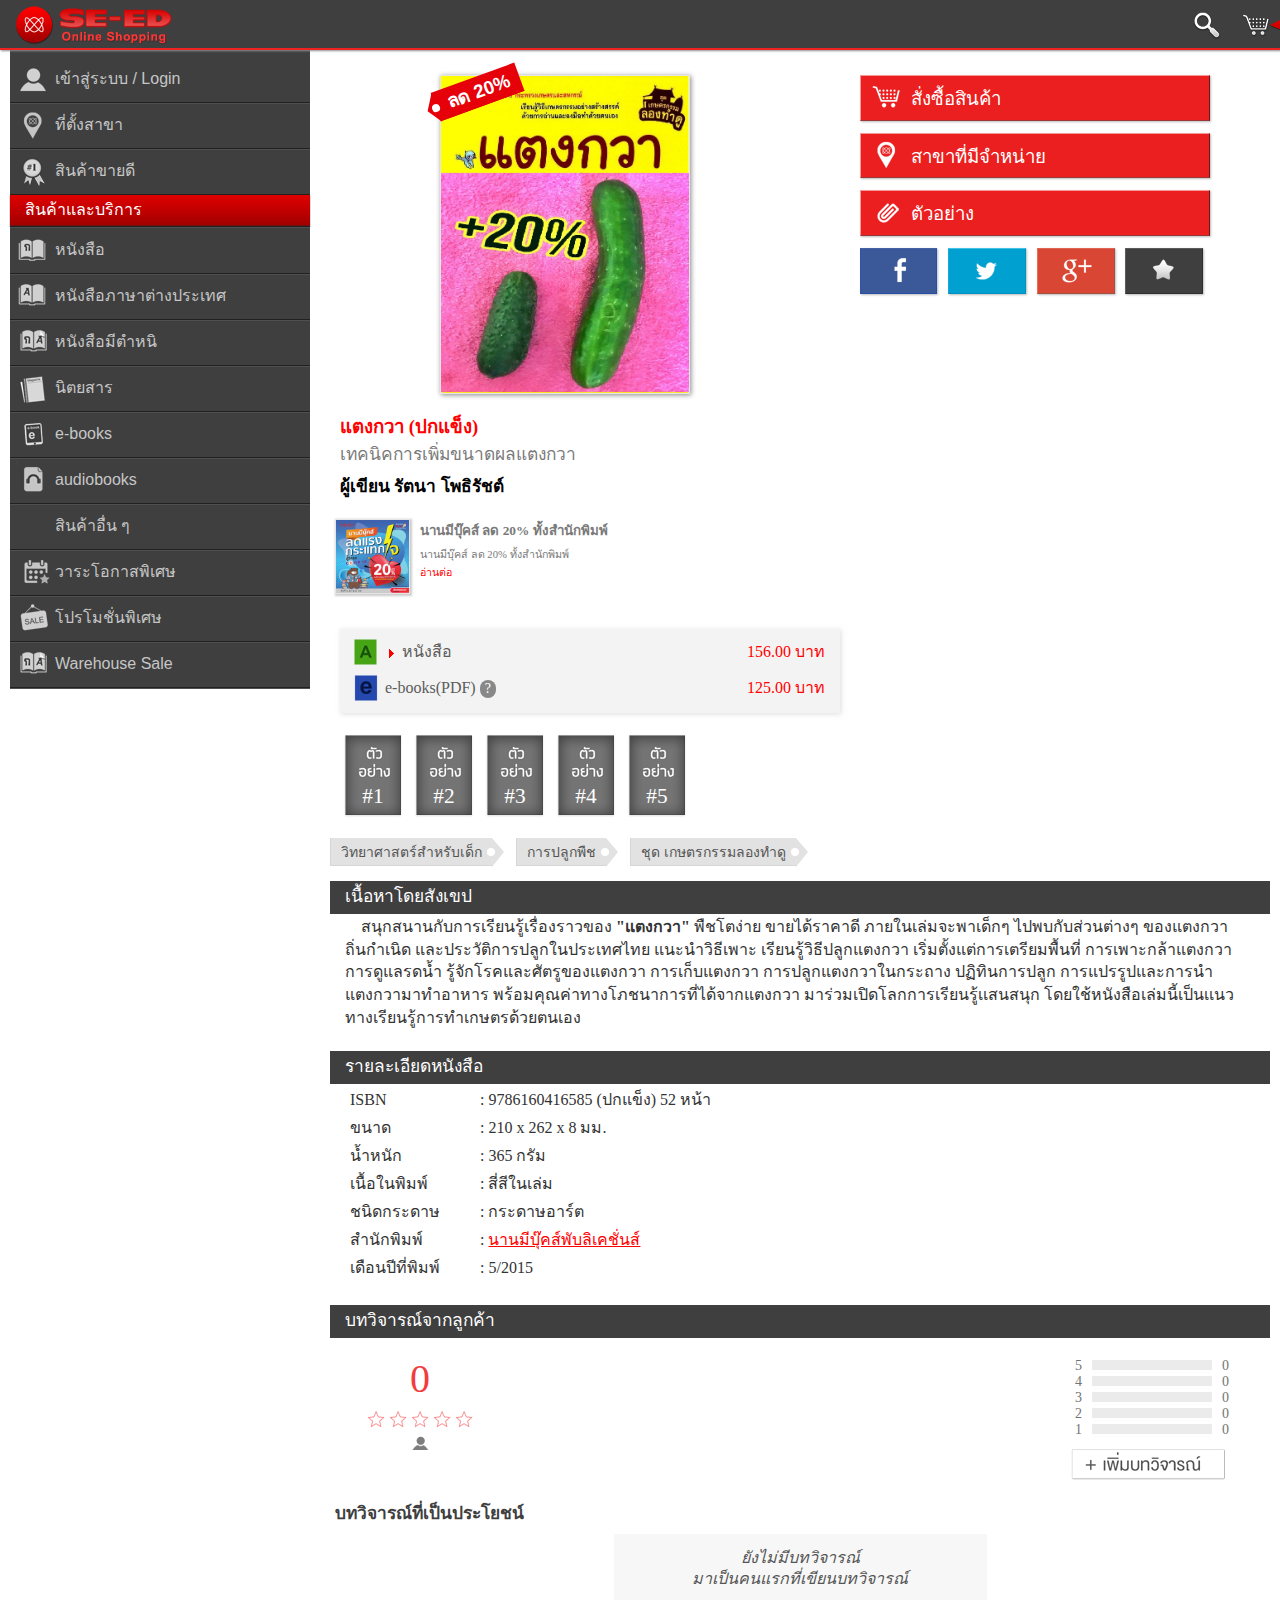
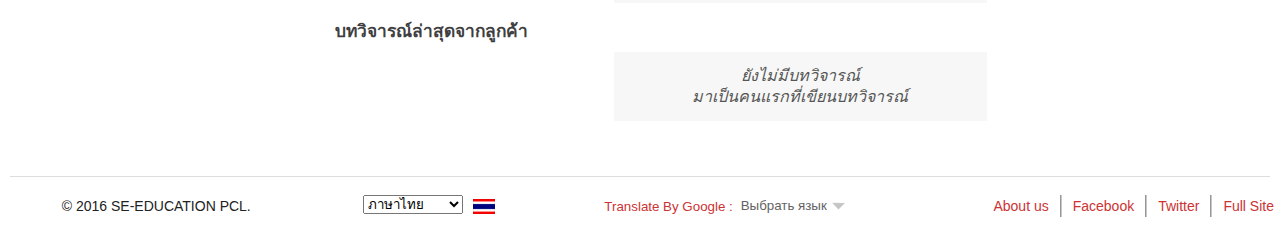
==== w14-2/index.html @ 2a16d431 "Add files via upload" ====
<!DOCTYPE html>
<html><!--<![endif]-->
<head>
<meta charset="UTF-8">
    <!-- Set the viewport width to device width for mobile -->
    <meta name="viewport" content="width=device-width,initial-scale=1.0, maximum-scale=1.0, user-scalable=no">

    <link rel="apple-touch-icon" href="https://m.se-ed.com/Content/images/icon_app/SEED_54.png">
    <link rel="apple-touch-icon" sizes="72x72" href="https://m.se-ed.com/Content/images/icon_app/SEED_72.png">
    <link rel="apple-touch-icon" sizes="114x114" href="https://m.se-ed.com/Content/images/icon_app/SEED_114.png">

    <link rel="apple-touch-icon-precomposed" href="https://m.se-ed.com/Content/images/icon_app/SEED_54.png">
    <link rel="apple-touch-icon-precomposed" sizes="72x72" href="https://m.se-ed.com/Content/images/icon_app/SEED_72.png">
    <link rel="apple-touch-icon-precomposed" sizes="114x114" href="https://m.se-ed.com/Content/images/icon_app/SEED_114.png">

    <title>
	
    แตงกวา (ปกแข็ง)

</title>
    <!-- Included CSS Files (Uncompressed) -->
    <!--
    <link rel="stylesheet" href="../../Views/Shared/stylesheets/foundation.css" />
    -->
  
    <!-- Included CSS Files (Compressed) -->
    <link rel="stylesheet" href="foundation.min.css">
    
    <link rel="stylesheet" href="SiteCSS.css">
    
    
     
    

    <!-- Initialize JS Plugins -->
    
    
    
    
  
    <!-- Included JS Files (Compressed) -->
    
            

            <!-- Global site tag (gtag.js) - Google Analytics -->
            
            


            


            <link type="text/css" rel="stylesheet" charset="UTF-8" href="translateelement.css">
    
            <noscript><img height="1" width="1" style="display:none" src="tr.gif"></noscript>

            <!-- Facebook Pixel Code -->
            
	        <noscript><img height="1" width="1" style="display:none" src="tr-1.gif"></noscript>
    
<style>
	#main-panel .d-pro-d-box .img-abstract {max-width:300px;}
</style>


<link type="text/css" rel="stylesheet" href="modal.min.css">
<link rel="shortcut icon" href="favicon.ico"></head>
<body style="zoom: 1; position: relative; min-height: 100%; top: 0px;">
    

    
<!-- Header and Nav -->
<div class="top-bar">
<div class="header"> 
    <div class="box-menu">
        <a href="#menu"><span class="menu"></span></a>
    </div>
    <a href="https://m.se-ed.com/" id="header-logo"><span class="logo"></span></a>
    <a href="https://m.se-ed.com/Cart" id="cart-num"><span class="cart-num" id="cart-number">0</span></a>
    
    <a href="#cart" data-href="/Cart" id="header-cart"><span class="cart"></span></a>
            
    <a href="https://m.se-ed.com/Search" id="header-search"><span class="search"></span></a>
</div>
</div>

    <div class="row"> 
        
<div id="main-panel" class="nine columns push-three" style="">
    
    <div class="d-top">
    
        <a href="https://m.se-ed.com/Product/ProductImage/9786160416585#1" target="_blank"><img class="image" src="9786160416585l.jpg" alt=""></a>
        <span class="dc-s"><span class="w">ลด 20%</span><div class="w-t"></div><div class="c"></div></span>
    </div>
    <div class="d-top" id="deatil-tools">
        <div class="p-b-box" style="padding:0px;margin-bottom:0px;z-index:5;">
            <div class="p-b" style="top:50px;">
                <span class="arr"></span>
                <a href="#AddToCart_BK9786160416585" class="bub-price" title="หยิบสินค้าใส่ตะกร้า"><span class="book"></span><span class="name">หนังสือ</span><span class="price">156.00 บาท</span></a>
                            <div class="break-line"></div>
                      <a href="https://m.se-ed.com/Product/EbookInfo/E29786160426362" class="bub-price" title="หยิบสินค้าใส่ตะกร้า"><span class="ebook"></span><span class="name">e-books(PDF)</span><span class="price">125.00 บาท</span></a>
            </div>
        </div>

        
             <a href="#" class="bt-large" id="bt-cart"><span class="cart"></span>สั่งซื้อสินค้า</a>
        <a href="https://m.se-ed.com/Branch/Barcode/9786160416585" class="bt-large"><span class="branch"></span>สาขาที่มีจำหน่าย</a><a href="https://images-se-ed.com/ws/Storage/Pdf/978616/041/9786160416585PDF.pdf" class="bt-large" target="_blank"><span class="sample"></span>ตัวอย่าง</a>
        
        <div class="bt-small">
            <a href="https://www.facebook.com/sharer.php?u=https://se-ed.com/s/cALK" target="_blank" class="bt fb">
                <span class="fb"></span>
            </a>
            <a target="_blank" href="https://twitter.com/intent/tweet?original_refer=https://se-ed.com/s/cALK&amp;text=%E0%B9%81%E0%B8%95%E0%B8%87%E0%B8%81%E0%B8%A7%E0%B8%B2%20(%E0%B8%9B%E0%B8%81%E0%B9%81%E0%B8%82%E0%B9%87%E0%B8%87)&amp;url=https://se-ed.com/s/cALK&amp;via=SBC_Books" class="bt twt">
                <span class="twt"></span>
            </a>
            <a href="https://plus.google.com/share?url=https://se-ed.com/s/cALK" target="_blank" class="bt gp">
                <span class="gp"></span>
            </a>
            <div id="favorites-item" class="bt fa">
                <span class="fa"></span>
                <div class="f-box">
                    
                    <a data-url="/Member/MyFavorites" href="https://m.se-ed.com/Member/MyFavorites?ReturnUrl=https%3A%2F%2Fm.se-ed.com%2FDetail%2F%25E0%25B9%2581%25E0%25B8%2595%25E0%25B8%2587%25E0%25B8%2581%25E0%25B8%25A7%25E0%25B8%25B2-%28%25E0%25B8%259B%25E0%25B8%2581%25E0%25B9%2581%25E0%25B8%2582%25E0%25B9%2587%25E0%25B8%2587%29%2F9786160416585#new-list" class="new-list">สร้างรายการใหม่</a>
                </div>
            </div>
        </div>
        
    </div>
    <div style="clear:both;"></div>
    <div class="d-pro-name">แตงกวา (ปกแข็ง)</div>
    
            <div class="d-pro-exc">เทคนิคการเพิ่มขนาดผลแตงกวา</div>
            
                <div class="d-pro-au">ผู้เขียน <a id="au-tr" href="https://m.se-ed.com/Search/Result/author?key=%e0%b8%a3%e0%b8%b1%e0%b8%95%e0%b8%99%e0%b8%b2+%e0%b9%82%e0%b8%9e%e0%b8%98%e0%b8%b4%e0%b8%a3%e0%b8%b1%e0%b8%8a%e0%b8%95%e0%b9%8c" title="">รัตนา โพธิรัชต์</a></div>
                
                    <a class="d-pro-box" href="https://m.se-ed.com/Promotion/RelateProduct/4728">
                        <div class="d-pro-pi"><img src="Pro_Nanmee_4269_May20_200x200.png" alt="" width="100px" height="100px"></div>
                        <div class="d-pro-pd">
                            <div class="head">นานมีบุ๊คส์ ลด 20% ทั้งสำนักพิมพ์</div>
                            <div class="detail">นานมีบุ๊คส์ ลด 20% ทั้งสำนักพิมพ์</div>
                            <div class="more">อ่านต่อ</div>
                           
                        </div>
                    </a>
                
                    <div class="d-pro-price">
					 <span class="test"></span>
                
                        <div class="row-p"><span class="book"></span><span class="current-arrow"></span><span class="name" style="padding-left:47px">หนังสือ</span><span class="price">156.00 บาท</span></div>
                    
                        <div class="row-p"><span class="ebook"></span><span class="name"><a class="sub-box" href="https://m.se-ed.com/Detail/%E0%B9%81%E0%B8%95%E0%B8%87%E0%B8%81%E0%B8%A7%E0%B8%B2-(%E0%B8%9B%E0%B8%81%E0%B9%81%E0%B8%82%E0%B9%87%E0%B8%87)/E29786160426362">e-books(PDF) </a><a href="https://m.se-ed.com/Product/EbookInfo/" title="ข้อมูลเพิ่มเติม" target="_blank"><span style="display:inline-block;background:#888;padding: 2px 5px;border-radius:10px;font-size: 14px;color:white;">?</span></a></span><span class="price">125.00 บาท</span></div>
                    </div><div class="d-pro-d-box m-at"><div style="width:355px;"><a href="https://m.se-ed.com/Product/ProductImage/9786160416585#2" target="_blank"><i class="ic"></i><span>#1</span></a><a href="https://m.se-ed.com/Product/ProductImage/9786160416585#3" target="_blank"><i class="ic"></i><span>#2</span></a><a href="https://m.se-ed.com/Product/ProductImage/9786160416585#4" target="_blank"><i class="ic"></i><span>#3</span></a><a href="https://m.se-ed.com/Product/ProductImage/9786160416585#5" target="_blank"><i class="ic"></i><span>#4</span></a><a href="https://m.se-ed.com/Product/ProductImage/9786160416585#6" target="_blank"><i class="ic"></i><span>#5</span></a></div></div>
        <input id="more-attachment-data" type="hidden" value="9786160416585,E29786160426362,">
        
            <div class="d-pro-tag">
                <input id="branch-favorite-detail-code" type="hidden" value="9786160416585">
            
                        <a class="box" href="https://m.se-ed.com/Product/Tags/3294" target="_top">
                            <div class="w">
                                <span class="word">วิทยาศาสตร์สำหรับเด็ก</span>
                            </div>
                            <div class="w-t"></div>
                            <div class="cycle"></div>
                        </a>
                
                        <a class="box" href="https://m.se-ed.com/Product/Tags/4325" target="_top">
                            <div class="w">
                                <span class="word">การปลูกพืช</span>
                            </div>
                            <div class="w-t"></div>
                            <div class="cycle"></div>
                        </a>
                
                        <a class="box" href="https://m.se-ed.com/Product/Tags/5065" target="_top">
                            <div class="w">
                                <span class="word">ชุด เกษตรกรรมลองทำดู</span>
                            </div>
                            <div class="w-t"></div>
                            <div class="cycle"></div>
                        </a>
                
            </div>
     
            <div class="d-pro-h-box">เนื้อหาโดยสังเขป</div>
            <p class="d-pro-d-box">&nbsp;&nbsp;&nbsp; สนุกสนานกับการเรียนรู้เรื่องราวของ&nbsp;<b>"แตงกวา"</b>&nbsp;พืชโตง่าย ขายได้ราคาดี ภายในเล่มจะพาเด็กๆ ไปพบกับส่วนต่างๆ ของแตงกวา ถิ่นกำเนิด และประวัติการปลูกในประเทศไทย แนะนำวิธีเพาะ เรียนรู้วิธีปลูกแตงกวา เริ่มตั้งแต่การเตรียมพื้นที่ การเพาะกล้าแตงกวา การดูแลรดน้ำ รู้จักโรคและศัตรูของแตงกวา การเก็บแตงกวา การปลูกแตงกวาในกระถาง ปฏิทินการปลูก การแปรรูปและการนำแตงกวามาทำอาหาร พร้อมคุณค่าทางโภชนาการที่ได้จากแตงกวา มาร่วมเปิดโลกการเรียนรู้เเสนสนุก โดยใช้หนังสือเล่มนี้เป็นเเนวทางเรียนรู้การทำเกษตรด้วยตนเอง</p>
            
            <div class="d-pro-h-box">รายละเอียดหนังสือ</div>
            <table cellpadding="0" cellspacing="0" class="d-pro-d-table">
            <tbody><tr id="detail-barcode"><td class="left">ISBN</td><td class="right">:&nbsp;9786160416585 
                (ปกแข็ง) 
                 
                52 หน้า</td></tr><tr><td class="left">ขนาด</td><td class="right">:&nbsp;210&nbsp;x&nbsp;262&nbsp;x&nbsp;8&nbsp;มม.</td></tr><tr><td class="left">น้ำหนัก</td><td class="right">:&nbsp;365&nbsp;กรัม</td></tr><tr><td class="left">เนื้อในพิมพ์</td><td class="right">:&nbsp;สี่สีในเล่ม</td></tr><tr><td class="left">ชนิดกระดาษ</td><td class="right">:&nbsp;กระดาษอาร์ต</td></tr><tr><td class="left">สำนักพิมพ์</td><td class="right">:&nbsp;<a href="https://m.se-ed.com/Product/Publisher/0002978" style="color:#ff0000;text-decoration:underline;">นานมีบุ๊คส์พับลิเคชั่นส์</a></td></tr><tr><td class="left">เดือนปีที่พิมพ์</td><td class="right">:&nbsp;5/2015</td></tr></tbody></table>
        
        
        
        
         
        
         
        
        <div id="review-head" class="d-pro-h-box" style="">บทวิจารณ์จากลูกค้า</div>
        <div id="item-review-panel" class="panel masonry" style="padding: 0px; clear: both; border: none; overflow: visible; position: relative; height: 396px;">
        <div class="review-item review-list review-score masonry-brick" style="margin-top: 10px; position: absolute; top: 0px; left: 0px;"><div class="l-top"></div><div class="box-d"><div class="l"><span class="h">0</span><div class="box-star"><div class="star-score" style="width:0.75%;"></div></div><div class="total"><img src="countvote.png" alt=""></div></div><div class="r"><div class="rank"><span class="num">5</span><span class="bar"><span class="c5" style="width:0%"></span></span><span class="tt">0</span></div><div class="rank"><span class="num">4</span><span class="bar"><span class="c4" style="width:0%"></span></span><span class="tt">0</span></div><div class="rank"><span class="num">3</span><span class="bar"><span class="c3" style="width:0%"></span></span><span class="tt">0</span></div><div class="rank"><span class="num">2</span><span class="bar"><span class="c2" style="width:0%"></span></span><span class="tt">0</span></div><div class="rank"><span class="num">1</span><span class="bar"><span class="c1" style="width:0%"></span></span><span class="tt">0</span></div><div class="bt-review-box"><a href="https://m.se-ed.com/Review/Comment/9786160416585"></a></div></div></div></div><div class="review-item review-list masonry-brick" style="position: absolute; top: 160px; left: 0px;"><div class="l-top"></div><div class="box-d"><span class="head">บทวิจารณ์ที่เป็นประโยชน์</span><div class="box-rv-tx" style="background-color:#F7F7F7;margin: 10px auto;"><div class="del">ยังไม่มีบทวิจารณ์<br>มาเป็นคนแรกที่เขียนบทวิจารณ์</div></div></div></div><div class="review-item review-list masonry-brick" style="width: 100%; position: absolute; height: auto; top: 278px; left: 0px;"><div class="l-top"></div><div class="box-d"><span class="head">บทวิจารณ์ล่าสุดจากลูกค้า</span><div class="box-rv-tx" style="background-color:#F7F7F7;margin: 10px auto;"><div class="del">ยังไม่มีบทวิจารณ์<br>มาเป็นคนแรกที่เขียนบทวิจารณ์</div></div></div></div></div>
        
</div>


<!-- Nav Sidebar -->
<!-- This is source ordered to be pulled to the left on larger screens -->
<div id="main-menu" class="three columns pull-nine">
    <div class="box-m">
    <a href="https://m.se-ed.com/Member" class="item"><span class="logo account"></span>เข้าสู่ระบบ / Login</a>
    
    <div class="line-break"></div>
    <a href="https://m.se-ed.com/Branch" class="item"><span class="logo branch"></span>ที่ตั้งสาขา</a>
    <div class="line-break"></div>
    <a href="https://m.se-ed.com/Product/BestSeller/1" class="item"><span class="logo best"></span>สินค้าขายดี</a>
    <div class="line-break"></div>
   

            <div class="header">สินค้าและบริการ</div>
            <div class="line-break" style="margin:0px;"></div>
    
                        <a href="https://m.se-ed.com/Product/List/1" class="item"><span class="logo ic_bkthai"></span>หนังสือ</a>
            
            
            <div class="line-break"></div>
    
                        <a href="https://m.se-ed.com/Product/List/747" class="item"><span class="logo ic_bkinter"></span>หนังสือภาษาต่างประเทศ</a>
            
            
            <div class="line-break"></div>
    
                        <a href="https://m.se-ed.com/Product/List/2240" class="item"><span class="logo ic_gradeb"></span>หนังสือมีตำหนิ</a>
            
            
            <div class="line-break"></div>
    
                        <a href="https://m.se-ed.com/Product/Magazine/2986" class="item"><span class="logo ic_magazine"></span>นิตยสาร</a>
            
            
            <div class="line-break"></div>
    
                        <a href="https://m.se-ed.com/Product/List/7654" class="item"><span class="logo ic_ebook"></span>e-books</a>
            
            
            <div class="line-break"></div>
    
                        <a href="https://m.se-ed.com/Product/List/5777" class="item"><span class="logo ic_audiobook"></span>audiobooks</a>
            
            
            <div class="line-break"></div>
    
                        <a href="https://m.se-ed.com/Product/List/7709" class="item"><span class="logo "></span>สินค้าอื่น ๆ</a>
            
            
            <div class="line-break"></div>
    
                        <a href="https://m.se-ed.com/Product/List/5640" class="item"><span class="logo ic_scat_0104"></span>วาระโอกาสพิเศษ</a>
            
            
            <div class="line-break"></div>
    
                        <a href="https://m.se-ed.com/Promotion" class="item"><span class="logo promo"></span>โปรโมชั่นพิเศษ</a>
            
            
            <div class="line-break"></div>
    
                        <a href="https://m.se-ed.com/Product/List/7817" class="item"><span class="logo ic_gradeb"></span>Warehouse Sale</a>
            
            
            <div class="line-break"></div>
    
        
        
    </div>
</div>

    </div>

     
   

    <!-- Footer -->
    
            <footer class="row" style="padding-top: 0px;height:auto;">
                <div class="twelve columns foot">
                  <hr>
                  <div class="row" style="padding-top: 0px;text-align:center;">
                    <div class="three columns company">
                      <p>© 2016 SE-EDUCATION PCL.</p>
                    </div>
                      <div class="two columns" style="height:auto;padding:10px 0;">
                       <div id="lang-wrap" class="notranslate">
                             <select id="change_lang" style="width:100px">
                                    <option value="th" selected="selected">ภาษาไทย</option>
                                    <option value="en">English</option>
                              </select>
                              <span class="flg-th"></span>
                            </div>
                      </div>
                    
                    <div class="three columns g-language">
                        <ul class="link-list right" style="margin:0 auto;">
                            <li>
                                <div class="notranslate" style="font-size:10pt;color: #cc3334;text-decoration: none;line-height: inherit;position: relative;display:inline-block; top: 0px;">Translate By Google : </div>
                                    <div id="google_translate_element" style="display:inline-block;"><div class="skiptranslate goog-te-gadget" dir="ltr" style=""><div id=":0.targetLanguage" class="goog-te-gadget-simple" style="white-space: nowrap;"><img src="cleardot.gif" class="goog-te-gadget-icon" alt="" style="background-image: url(&quot;te_ctrl3.gif&quot;); background-position: -65px 0px;"><span style="vertical-align: middle;"><a aria-haspopup="true" class="goog-te-menu-value" href="javascript:"><span>Выбрать язык</span><img src="cleardot.gif" alt="" width="1" height="1"><span style="border-left: 1px solid rgb(187, 187, 187);">​</span><img src="cleardot.gif" alt="" width="1" height="1"><span aria-hidden="true" style="color: rgb(118, 118, 118);">▼</span></a></span></div></div></div>
                            </li>
                        </ul>
                    </div>
                    

                    <div class="four columns link">
                      <ul class="link-list right" style="margin:0 auto;">
                        <li><a href="http://www.se-ed.com/%E0%B8%95%E0%B8%B4%E0%B8%94%E0%B8%95%E0%B9%88%E0%B8%AD%E0%B9%80%E0%B8%A3%E0%B8%B2.aspx" target="_blank">About us</a></li>
                        <li><a href="https://www.facebook.com/SBC.fans" target="_blank">Facebook</a></li>
                        <li><a href="https://twitter.com/SBC_Books" target="_blank">Twitter</a></li>
                        <li><a href="https://www.se-ed.com/product/%E0%B9%81%E0%B8%95%E0%B8%87%E0%B8%81%E0%B8%A7%E0%B8%B2-(%E0%B8%9B%E0%B8%81%E0%B9%81%E0%B8%82%E0%B9%87%E0%B8%87).aspx?no=9786160416585&amp;nomobile=true" id="fullsite-url">Full Site</a></li>
                      </ul>
                    </div>
                  </div>
                </div> 
            </footer><div id="goog-gt-tt" class="skiptranslate" dir="ltr"><div style="padding: 8px;"><div><div class="logo"><img src="translate_24dp-1.png" width="20" height="20" alt="Google Переводчик"></div></div></div><div class="top" style="padding: 8px; float: left; width: 100%;"><h1 class="title gray">Исходный текст</h1></div><div class="middle" style="padding: 8px;"><div class="original-text"></div></div><div class="bottom" style="padding: 8px;"><div class="activity-links"><span class="activity-link">Предложить лучший вариант перевода</span><span class="activity-link"></span></div><div class="started-activity-container"><hr style="color: #CCC; background-color: #CCC; height: 1px; border: none;"><div class="activity-root"></div></div></div><div class="status-message" style="display: none;"></div></div>
    


<div class="goog-te-spinner-pos"><div class="goog-te-spinner-animation"><svg xmlns="http://www.w3.org/2000/svg" class="goog-te-spinner" width="96px" height="96px" viewBox="0 0 66 66"><circle class="goog-te-spinner-path" fill="none" stroke-width="6" stroke-linecap="round" cx="33" cy="33" r="30"></circle></svg></div></div><iframe frameborder="0" class="goog-te-menu-frame skiptranslate" title="Язык виджета Google Переводчика" style="visibility: visible; box-sizing: content-box; width: 406px; height: 274px; display: none;" src="index_1.html"></iframe></body>
</html>
---- w14-2/SiteCSS.css ----
/*img {
-webkit-filter: grayscale(100%); 
filter: grayscale(100%);
}
html {
-webkit-filter: grayscale(100%);
}*/


.button
{
    line-height:0.8em;
}
#err-box 
{
    position: fixed;
    z-index: 10;
    padding: 0;
    width: 100%;
}

#au-tr:hover
{
    color: #7A7A7A !important;
    text-decoration:underline;
}


#au-tr
{
    color: black !important;
    text-decoration:none;
}

div.alert-box.alert
{
    margin: 0px auto;
    border-radius: 0px;
    padding: 10px 7px;
    border: 1px solid #EEE;
    max-width: 860px;
    background-color: #C60F13;
    line-height: 15pt;
	text-align:center;
}
#complete-box
{
    position: fixed;
    z-index: 10;
    padding: 0;
    width: 100%;
}
div.alert-box.success 
{
    margin: 0px auto;
    border-radius: 0px;
    padding: 10px 7px;
    border: 1px solid #EEE;
    max-width: 860px;
    line-height: 15pt;
}

.row
{
    padding-top:45px;
}
.panel 
{
    background: white;
    border: none;
    border-left: solid 1px #E6E6E6;
}

.top-bar 
{
    border-bottom: 2px solid #EE2223;
    background: #3F3F3F;
    height: 50px;
    line-height: 0px;
    margin: 0px;
    position: fixed;
    z-index: 9;
    padding: 0;
    width: 100%;
    box-shadow: 1px 1px 2px 0px #8F8F8F;
}
.top-bar .header {width: 1280px;max-width: 100%;margin: 0 auto;overflow:visible;}
.top-bar .header #header-logo 
{
    display: block;
    margin: 0px;
    width: 161px;
    -webkit-transition: all 0.3s linear;
    -moz-transition: all 0.3s linear;
    -o-transition: all 0.3s linear;
    -ms-transition: all 0.3s linear;    
    transition: all 0.3s linear;
}
.top-bar .header .logo 
{
    height: 50px;
    width: 156px;
    display: block;
    background: url("icon_all.png") no-repeat -241px 3px;
    padding: 3px;
    float: left;
    margin: 2px 0px 0px 15px;
    -webkit-transition: all 0.3s linear;
    -moz-transition: all 0.3s linear;
    -o-transition: all 0.3s linear;
    -ms-transition: all 0.3s linear;    
    transition: all 0.3s linear;
}

.top-bar .header .box-menu 
{
    float: left;
    width: 50px;
    display:none;
}
.top-bar .header .menu 
{
    display: block;
    background:url("icon_all.png") no-repeat -157px 2px;
    width: 50px;
    height: 50px;
    float: right;
}
.top-bar .header .search 
{
    display: block;
    background:url("icon_all.png") no-repeat -113px -206px;
    width: 50px;
    height: 50px;
    float: right;
}
.top-bar .header .cart
{
    display: block;
    background:url("icon_all.png") no-repeat -114px -165px;
    width: 50px;
    height: 50px;
    float: right;
}
.top-bar .header .cart-num
{
    display: block;
    background: url("icon_all.png") no-repeat -282px -164px;
    width: 50px;
    height: 50px;
    float: right;
    margin-left: -10px;
    padding: 24px 0px 0px 5px;
    color: white;
    font-size: 14pt;
    text-align: center;
    margin-right: -40px;
}

.top-bar .header .cart-num img 
{
    display:block;
    margin:-13px 10px;
    width:25px;
    height:25px;
}

.top-bar .header .hr-bt {height: 44px;float: right;}
.top-bar .header .hr-bt {border-right: 1px solid #888;background-color:#CCC; width:2px;}

.tabs.vertical dd a, .tabs.vertical li a 
{
    padding: 10px 15px;
    white-space:nowrap;
    overflow:hidden;
    text-overflow: ellipsis;
}
#box-load,
#box-load-detail,
#box-load-branch,
.box-load-price
{
    width: 100%;
    margin-top: 20px;
    display: block;
    clear: both;
    display:none;
}
#box-load span ,
#box-load-detail span,
#box-load-branch span,
.box-load-price span
{
    display: block;
    margin: 0px auto;
    height: 48px;
    width: 48px;
    background: url("") no-repeat 0px 0px;
}
.box-tab-g 
{
    margin: 0px auto 10px auto;
    width: 368px;
    font-weight: bold;
    font-family: tahoma;
    font-size: 11pt;
}
.more-loading
{
    display: block;
    border-radius: 5px;
    text-align: center;
    padding: 5px 0px;
    background: #222;
    color: white;
    border: 1px solid #555;
    border-top: 1px solid #888;
    border-left: 1px solid #666;
}
.more-loading .more-text
{
    padding: 4px 0px 5px;
    display: block;
    color: white;
}
.more-loading span 
{
    display: none;
    margin: 6px auto;
    padding: 0px 0px 6px 0px;
    width: 132px;
    height: 12px;
    background: url("") no-repeat 0px 0px;
}
.box-tab-g .tab-g,
.box-tab-g .tab-g a,
.box-tab-g .tab-gs
{
    width: 120px;
    display: inline-block;
    text-align: center;
    padding:10px 0px;
    background: #222;
    color:White;
    float:left;
    border-radius: 0px;
    position: relative;
}
.box-tab-g .non-select 
{
    background: #222;
    border-top:1px solid #222;
    border-bottom:1px solid #222;
    border-right: 1px solid #4A4A4A;
}
.box-tab-g .select 
{
  background: #E00000;
  background: -webkit-gradient(linear, 0% 0%, 0% 100%, from(#E00000), to(#A20000));
  /* Safari 5.1, Chrome 10+ */
  background: -webkit-linear-gradient(top, #E00000, #A20000);
  /* Firefox 3.6+ */
  background: -moz-linear-gradient(top, #E00000, #A20000);
  /* IE 10 */
  background: -ms-linear-gradient(top, #E00000, #A20000);
  /* Opera 11.10+ */
  background: -o-linear-gradient(top, #E00000, #A20000);
  border-bottom:1px solid #701011;
  box-shadow: 0px 1px 1px 0px #292929;
}
.box-tab-g .tab-g:first-child,
.box-tab-g .tab-gs:first-child
{
    border-top-left-radius: 5px;
    border-bottom-left-radius: 5px;
}
.box-tab-g .tab-g:nth-last-child(2),
.box-tab-g .tab-gs:nth-last-child(2)
{
    border-top-right-radius: 5px;
    border-bottom-right-radius: 5px;
    border-right: none;
}
.box-tab-g .tab-gs span.lt
{
    background:url("icon_all.png") no-repeat -336px -129px;
    width:31px;
    height:31px;
    display:block;
    margin:0px auto;
}
.box-tab-g .tab-gs span.rt
{
    background:url("icon_all.png") no-repeat -369px -129px;
    width:31px;
    height:31px;
    display:block;
    margin:0px auto;
}
.box-tab-g .tab-gs span.ct
{
    display: block;
    padding-right:30px;
    padding-left:2px;
    overflow: hidden;
    white-space: nowrap;
    text-overflow: ellipsis;
}
.box-tab-g .dd  
{
    cursor:pointer;
    position: relative;
    padding: 10px 0px 11px;
}
.box-tab-g .dd:after {
    content: "";
    width: 0;
    height: 0;
    position: absolute;
    right: 10px;
    top: 17px;
    margin-top: -4px;
    border-width: 8px 8px 0 8px;
    border-style: solid;
    border-color: #FFFFFF transparent;
}
.box-tab-g .dd .dropdown 
    {
        /* Size & position */
        position: absolute;
        top: 100%;
        left: 0;
        right: 0;
 
        /* Styles */
        background: #fff;
        border-radius: 0 0 5px 5px;
        border: 1px solid rgba(0,0,0,0.2);
        border-top: none;
        border-bottom: none;
        list-style: none;
        transition: all 0.3s ease-out;
 
        /* Hiding */
        max-height: 0;
        overflow: hidden;
    }
    .box-tab-g .dd .dropdown li {
        padding: 0px ;
    }
    .box-tab-g .dd .dropdown li.s
    {
        background: #EBEBEB;
    }
 
    .box-tab-g .dd .dropdown li a {
        display: block;
        text-decoration: none;
        color: #222;
        padding:10px 30px 10px 8px;
        transition: all 0.3s ease-out;
        border-bottom: 1px solid #e6e8ea;
        text-align:left;
        position: relative;
        overflow: hidden;
        white-space: nowrap;
        text-overflow: ellipsis;
    }
 
    .box-tab-g .dd .dropdown li:last-of-type a {
        border: none;
    }
 
    .box-tab-g .dd .dropdown li i {
        color: #FFF;
        vertical-align: middle;
        position: absolute;
        width: 30px;
        height: 30px;
        right: 2px;
        top: 5px;
    }
    .box-tab-g .dd .dropdown li i.account,
    #main-panel .d-top .list-i-box .i-box span.name i.account,
    #main-panel .d-top .list-i-box #list-set-box form .type-share span.account i 
    {
        background: url("icon_all.png") no-repeat -309px -335px;
    }
    .box-tab-g .dd .dropdown li i.private,
    #main-panel .d-top .list-i-box .i-box span.name i.private,
    #main-panel .d-top .list-i-box #list-set-box form .type-share span.private i
    {
        background: url("icon_all.png") no-repeat -338px -335px;
    }
    .box-tab-g .dd .dropdown li i.public,
    #main-panel .d-top .list-i-box .i-box span.name i.public,
    #main-panel .d-top .list-i-box #list-set-box form .type-share span.public i 
    {
        background: url("icon_all.png") no-repeat -277px -335px;
    }
    /* Hover state */
    .box-tab-g .dd .dropdown li:hover a {
        color: red;
    }
    .box-tab-g .dd.active {
        box-shadow: none;
        border-bottom: none;
        color: white;
        padding: 10px 0px;
    }
     
    .box-tab-g .dd.active .dropdown {
        border-bottom: 1px solid rgba(0,0,0,0.2);
        max-height: 400px;
        z-index: 1;
        background: #FFF;
        border-top: 1px solid black;
    }
    
    #main-panel .d-top .list-i-box 
    {
        background-color: white;
        width: auto;
        height: auto;
        display: block;
        position: relative;
        border: 1px solid #C6C6C6;
        -webkit-transition: background-color 0.2s ease-in;
        -moz-transition: background-color 0.2s ease-in;
        -o-transition: background-color 0.2s ease-in;
        -ms-transition: background-color 0.2s ease-in;
        transition: background-color 0.2s ease-in;
        font-family: Tahoma;
    }
    #main-panel .d-top .list-i-box .i-box
    {
        width: 50%;
        height: auto;
        float: left;
        position:relative;
        padding:10px;
    }
    #main-panel .d-top .list-i-box .i-boxs 
    {
        text-align: right;
        min-height:92px;
    }
    #main-panel .d-top .list-i-box .i-box .set-list 
    {
        margin-right:20px;
    }
    #main-panel .d-top .list-i-box .i-box .set-list i.ic 
    {
        width: 30px;
        height: 30px;
        background: url("icon_all.png") no-repeat -163px -369px;
        display: inline-block;
    }
    #main-panel .d-top .list-i-box .i-box .set-list span 
    {
        display: inline-block;
        color: #222;
        line-height: 30px;
        vertical-align: top;
        padding: 0px 5px;
    }
    #main-panel .d-top .list-i-box .i-box .new-list { }
    #main-panel .d-top .list-i-box .i-box .new-list i.ic 
    {
        width: 100px;
        height: 30px;
        background: url("icon_all.png") no-repeat -206px -369px;
        display: inline-block;
    }
    #main-panel .d-top .list-i-box .i-box .helpfull
    {
        margin-top: 5px;
        position: relative;
    }
    #main-panel .d-top .list-i-box .i-box .helpfull span.w 
    {
        display: block;
        margin: 0px 3px;
    }
    #main-panel .d-top .list-i-box .i-box .helpfull .box-h 
    {
        width: 99.99%;
        max-width: 300px;
        position: relative;
        padding: 0px;
        border-radius: 0px;
        box-shadow: 1px 1px 3px 0px #888;
        margin-top: 8px;
        float: right;
    }
    #main-panel .d-top .list-i-box .i-box .helpfull .box-h .bl
    {
        background: #FF3030;
        display: inline-block;
        color: #fff;
        font-size: 2pt;
        padding: 2px 0px;
        height: 2px;
        cursor: pointer;
        text-align: left;
        float: left;
    }
    #main-panel .d-top .list-i-box .i-box .helpfull .box-h .br
    {
        background: #ABABAB;
        display: inline-block;
        color: #fff;
        font-size: 2pt;
        padding: 2px 0px;
        height: 2px;
        cursor: pointer;
        text-align: right;
        float: left;
    }
    #main-panel .d-top .list-i-box .i-box span.txt
    {
        display: block;
        text-align: left;
        font-family: tahoma;
        font-size: 12pt;
        color: #222;
        padding: 3px 0px 4px 0px;
        overflow:hidden;
        white-space:nowrap;
        text-overflow: ellipsis;
    }
    #main-panel .d-top .list-i-box #list-set-box
    {
        clear: both;
        background: #E9E9E9;
        overflow: hidden;
        text-align: left;
        color:#000;
    }
    #main-panel .d-top .list-i-box #list-set-box form
    {
        border: 1px inset #E2E2E2;
        padding: 20px;
        margin:0px;
    }
    #main-panel .d-top .list-i-box #list-set-box form h4.h 
    {
        color: #DF0000;
        margin-top: 0px;
    }
    #main-panel .d-top .list-i-box #list-set-box form .type-share {padding: 5px 0px 10px;}
    #main-panel .d-top .list-i-box #list-set-box form .type-share span 
    {
        display: inline-block;
        min-width: 95px;
        padding-left: 30px;
        position: relative;
        height: 30px;
        line-height: 27px;
        border:1px solid #8A8A8A;
        border-right:1px solid #222;
        cursor:pointer;
    }
    #main-panel .d-top .list-i-box #list-set-box form .type-share span i
    {
        position:absolute;
        left:0px;
        top:0px;
        height:30px;
        width:30px;
    }
    #main-panel .d-top .list-i-box #list-set-box form .type-share span.select
    {
        background-color: #777;
        border: 1px solid #333333;
        border-right: 1px solid #222;
        color: #FFF;
    }
    #main-panel .d-top .list-i-box #list-set-box form .type-share span:first-of-type 
    {
        border-radius: 3px 0px 0px 3px;
    }
    #main-panel .d-top .list-i-box #list-set-box form .type-share span:last-of-type {
        border-radius: 0px 3px 3px 0px;
        border-right: 1px solid #8A8A8A;
    }
    #main-panel .d-top .list-i-box #list-set-box form .footer 
    {
        text-align: center;
        margin-top: 5px;
        position: relative;
        border-top: 1px dashed #999;
        padding-top: 10px;
    }
    #main-panel .d-top .list-i-box #list-set-box form .footer .bt
    {
        display: inline-block;
        text-align: center;
        background: #E00000;
        background: -webkit-gradient(linear, 0% 0%, 0% 100%, from(#E00000), to(#A20000));
        background: -webkit-linear-gradient(top, #E00000, #A20000);
        background: -moz-linear-gradient(top, #E00000, #A20000);
        background: -ms-linear-gradient(top, #E00000, #A20000);
        background: -o-linear-gradient(top, #E00000, #A20000);
        color: white;
        border-radius: 5px;
        position: relative;
        padding: 8px 30px 10px;
        font-family: tahoma;
        font-size: 12pt;
        border: none;
        border-bottom: 1px solid #701011;
        box-shadow: 0px 1px 1px 0px #292929;
        cursor: pointer;
        min-width: 170px;
    }
    #main-panel .d-top .list-i-box #list-set-box form .footer .del  
    {
        position:absolute; right:0px;
        background: #222;
        border-top: 1px solid #222;
        border-bottom: 1px solid #222;
        border-right: 1px solid #4A4A4A;
        padding: 8px 30px 9px;
    }
    #main-panel .d-top .list-i-box .i-box span.name
    {
        color:Red;
        font-size: 14pt;
        padding-left: 30px;
    }
    #main-panel .d-top .list-i-box .i-box span.name i
    {
        position: absolute;
        width: 30px;
        height: 30px;
        left: 8px;
        top: 7px;
    }
    #main-panel .box-tab-g .chkbox
    {
        display: block;
        width: 22px;
        height: 22px;
        position: absolute;
        margin-top: 1px;
        top:5px;
        left: 50px;
        background: url("icon_all.png") no-repeat -49px -263px;
    }
    #main-panel .box-tab-g .checked
    {
        background: url("icon_all.png") no-repeat -8px -263px;
    }
    
.column, .columns 
{
    padding: 0 10px;
}

.pro-item 
{
    float: left;
    height: 120px;
    width: 240px;
    position: relative;
    overflow: hidden;
    border-bottom: 1px solid #C6C6C6;
    border-right: 1px solid #C6C6C6;
}
.pro-item .l-top {background-color: #F1F1F1;width: 100%;height: 1px;}
.pro-item:first-child .l-top,
.pro-item:nth-child(2) .l-top
{
    border-top: solid 1px #E6E6E6;
}

.pro-item .box 
{
    background-color: white;width: auto;height: 120px;
    display:block;
    -webkit-transition: background-color 0.2s ease-in;
    -moz-transition: background-color 0.2s ease-in;
    -o-transition: background-color 0.2s ease-in;
    -ms-transition: background-color 0.2s ease-in;
    transition: background-color 0.2s ease-in;
    position:relative;
}
.pro-item .box span.dc 
{
    display: block;
    position: absolute;
    width: 85px;
    text-align: center;
    background: #E60009;
    color: white;
    padding: 18px 5px 2px;
    top: -7px;
    left: -30px;
    font-size: 12pt;
    -ms-transform: rotate(315deg);  
    -moz-transform: rotate(315deg);  
    -webkit-transform: rotate(315deg);  
    -o-transform: rotate(315deg);
    font-weight: bold;
    font-family: sans-serif;
    border: 1px solid #666;
}
.pro-item .box span.dc b 
{
    display: block;
    font-weight: normal;
    font-size: 10pt;
    font-style: normal;
    text-align: center;
    position: absolute;
    top: 4px;
    left: 32px;
}

.pro-item .box-select 
{
    background-color:#EBEBEB;width: auto;height: 120px;
    display:block;
}
.pro-item .box:hover 
{
    background-color:#F5F5F5;width: auto;height: 120px;
    display:block;
}
.pro-item .box .box-i {padding: 5px;width: 85px;height: inherit;display: inline-block;}
.pro-item .box .box-i img {max-width: 75px;max-height: 105px;vertical-align: middle;border: 1px solid rgba(0, 0, 0, .1);margin: 0px auto;display: block;box-shadow: 1px 1px 2px 1px #CCC;}
.pro-item .box .box-d {font-family:Tahoma;display: block;padding: 5px 5px 5px 90px;width: 100%;height: inherit;vertical-align: top;position: absolute;top: 0px;}
.pro-item .box .box-d-arrow { padding-right:20px; }
.pro-item .box .box-d .head 
{
    text-overflow: ellipsis;
    white-space: nowrap;
    overflow: hidden;
    display: block;
    font-size: 14pt;
    color: #EE2223;
    line-height: 18pt;
}
.pro-item .box .box-d .head .rank 
{
    display: inline-block;
    color: white;
    padding: 2px 5px;
    background-color: #5A5A5A;
    border-radius: 5px;
    margin: 0px 4px 2px 0px;
    box-shadow: 1px 1px 2px #333;
    border: 1px solid #333\9;
    text-align: center;
}
.pro-item .box .box-d .head span.hl,
.pro-item .box .box-d .detail span.hl
{
    color: #1A1A1A;
    font-weight: 700;
}
.branch-item 
{
    height:150px;
}
.branch-item .box
{
    height:150px;
}
.branch-item .box:hover
{
    height:150px;
}
.branch-item .box .box-i img 
{
    max-width: 90px;
    max-height: 90px;
    border-radius: 5px;
}
.branch-item .box .box-d 
{
    padding: 5px 5px 5px 100px;
}
.branch-item .box .box-d .head 
{
    text-overflow: clip;
    white-space: normal;
    font-size: 13pt;
    line-height: 17pt;
    max-height: 45px;
}
.branch-item .tel {
    position: absolute;
    bottom: 0px;
    cursor: pointer;
    right: 50px;
    display: block;
    width: 50px;
    height: 50px;
    background: url("icon_all.png") no-repeat -155px -160px;
}
.branch-item .pin 
{
    position: absolute;
    bottom: 0px;
    cursor: pointer;
    right: 0px;
    display: block;
    width: 50px;
    height: 50px;
}
.branch-item .fav-del 
{
    background: url("icon_all.png") no-repeat -114px -323px;
}
.branch-item .fav-add 
{
    background: url("icon_all.png") no-repeat -75px -323px;
}
.input-search 
{
    position:relative;
}
.input-search .loading,
#main-panel .d-top .box .header .loading
{
    background: white url("") 98% center no-repeat;
    width: 20px;
    height: 20px;
    position: absolute;
    right: 5px;
    top: 5px;
    display:none;
}

.input-search .info
{
    width: 38px;
    height: 34px;
    display: block;
    position: absolute;
    right: 2px;
    top: -1px;
    background: url("icon_all.png") no-repeat -242px -296px;
}

.pro-item .box .box-d .detail{font-family: tahoma;font-size: 11pt;font-weight: normal;display: block;margin-top: 3px;color: #7A7A7A;line-height: 13pt;max-height: 50px;overflow: hidden;}
.branch-item .box .box-d .detail
{
    max-height: 52px;
    color: #333;
}
.branch-item .box .box-i 
{
    width: 95px;
    position:relative;
}
.branch-item .box .box-i span.fav 
{
    position: absolute;
    display: block;
    width: 80px;
    height: 65px;
    top: 2px;
    left: 2px;
    background: url("icon_all.png") no-repeat -9px -338px;
}
.branch-item .box .box-d .marqueue{
    overflow: hidden;
    overflow-x: -webkit-marquee;
    -webkit-marquee-style: scroll;
    -webkit-marquee-speed: normal;
    -webkit-marquee-increment: small;
    overflow-x: marquee-line;
    marquee-style: scroll;
    marquee-speed: normal;
    white-space: nowrap;
}

.pro-item .reader
{
    width: 50px;
    height: 50px;
    position: absolute;
    bottom: 0px;
    right: 0px;
    display:block;
    background:url("icon_all.png") no-repeat 5px -284px;
}

.pro-item .cart,
#main-panel .d-top .cart
{
    position: absolute;
    bottom: 0px;
    cursor: pointer;
    right: 0px;
    display: block;
    width: 50px;
    height: 50px;
    background: url("icon_all.png") no-repeat -155px -35px;
}

.pro-item .cart-load,
#main-panel .d-top .cart-load {
    position: absolute;
    right: 10px;
    bottom: 0;
}

 /* Review*/
 .review-item {
    float: left;
    width: 100%;
    position: relative;
    overflow: visible;
    /*border-bottom: 1px solid #C6C6C6;
    border-right: 1px solid #C6C6C6;*/
    border:none;
    padding:5px;
    font-weight: normal;
    font-size: 10pt;
    line-height: 16pt;
    font-family: tahoma;
 }
    .review-score {height:150px;}

    @media only screen and (max-width: 410px)
    {
        #item-review-panel .review-score {height:300px;}
        #item-review-panel .review-item .r {width:100%;text-align:center;}
        #item-review-panel .review-item .l {width:100%;text-align:center;}
        #item-review-panel .review-item .r .bt-review-box {text-align:center;}
        .review-item .box-rv-tx {width:100% !important;}
        
    }
             
.review-item .l {margin-top: 10px;width:50%;float:left;min-width:170px;}
.review-item .l .box-star { width:110px; background: url("star_w_b.png") left bottom;height: 20px;float: none;margin: 15px auto 0px;}
.review-item .l .box-star .star-score{ background: url("star_red_b.png") left bottom; height: 20px;}
.review-item .l .h {color: #f23c3e !important;font-size: 30pt;width: 100%;display: block;text-align: center;line-height: 24pt;}
.review-item .l .total {text-align: center;line-height: 20px;vertical-align: top;margin-top: 5px;color: #555555;}

.review-item .r {margin-top: 5px;width:50%;text-align:left;float:right;min-width:170px;}
.review-item .r .rank {}
.review-item .r .num {padding: 0px 10px 0px 5px;display: inline-block;color: #737373;}
.review-item .r .rank .bar 
{
    display: inline-block;
    height: 10px;
    border: none;
    width: 120px;
    background:#ebebeb;
}
.review-item .r .rank .bar span {width: 100%;height: 100%;display: block;}
.review-item .r .rank .bar .c5 {background-color: #F23C3E;}
.review-item .r .rank .bar .c4 {background-color: #F23C3E;}  
.review-item .r .rank .bar .c3 {background-color: #F23C3E;}  
.review-item .r .rank .bar .c2 {background-color: #F23C3E;}  
.review-item .r .rank .bar .c1 {background-color: #F23C3E;}    
.review-item .r .tt {padding: 0px 5px 0px 10px;display: inline-block;color: #737373;}     
.review-item .r .bt-review-box {width: 100%;text-align: left;margin-top: 10px;position:relative;}
.review-item .r .bt-review-box a {background: url("icon_all.png");background-position: -7px 106px;width: 156px;height: 34px;position: absolute;left:0}
    
.review-item .head {display: block;color: #3f3f3f;font-size: 13pt;font-weight: 700;}
.review-item .box-rv-tx { background-color: white;color: #555;display: block;margin: 8px 0px;padding: 5px;position: relative;width:373px}
.review-item .box-rv-tx .del {padding: 8px 0px;text-align: center;font-size: 16px;font-style: italic; }


.review-item .box-rv-tx .pf-l { position: absolute;top: 11px;left: 10px;}
.review-item .box-rv-tx .pf-l img{width: 30px;height: 30px;}

.review-item .box-rv-tx .pf-r,
#del-form .del-detail .pf-r 
{padding:0;position: relative;margin-bottom: 5px;color:#555555;}

.review-item .box-rv-tx .pf-r .star {display: block;position: absolute;top: 4px;}
#del-form .del-detail .pf-r .star {display: block;position: absolute;top:0px;}

.review-item .box-rv-tx .pf-r .star span.red, 
#del-form .del-detail .pf-r .star span.red {background: url("") 0px 0px}

.review-item .box-rv-tx .pf-r .star span,
 #del-form .del-detail .pf-r .star span
{
    display: inline-block;
    width: 14px;
    height: 14px;
    margin: 0px 2px;
    background: url("") 0px 0px;
}
.review-item .box-rv-tx .pf-r .title,
#del-form .del-detail .pf-r .title 
{font-weight: 700; padding-left: 5px;display: block;vertical-align: bottom;overflow: hidden;text-overflow: ellipsis;font-size: 11pt;margin-left: 95px; max-height: 20px;color:#3f3f3f;}

.review-item .box-rv-tx .pf-r .by , 
#del-form .del-detail .pf-r .by { padding: 0px 5px 0px 2px;position: relative;}

.review-item .box-rv-tx .pf-r .user, 
#del-form .del-detail .pf-r .user
{
    color: #f23c3e;
    font-weight: 700;
    padding: 0px;
    display: inline-block;
    overflow: hidden;
    text-overflow: ellipsis;
    vertical-align: bottom;
    /*width: 155px;*/
    margin-right:15px;
}
.review-item .box-rv-tx .pf-r .date , #del-form .del-detail .pf-r .date {font-size: 8pt;}

.review-item .box-rv-tx .rw-tx

{
    font-size: 11pt;
    margin-top: 3px;
    margin: 3px 2px 2px;
    max-height: 68px;
    overflow: hidden;
    line-height: 17pt;
    position: relative;
}

#del-form .del-detail .rw-tx
{
    font-size: 11pt;
    margin-top: 3px;
    margin: 3px 2px 2px;
    max-height: 40px;
    overflow: hidden;
    line-height: 17pt;
    position: relative;
}
.review-item .box-rv-tx .rw-tx p,#del-form .del-detail .rw-tx p  {padding:0;color:#555555;}
.review-item .box-rv-tx .f {position: relative;}
.review-item .box-rv-tx .f .c 
{
    font-size: 13px;
    color: #838383 !important;
    text-decoration: underline;
    float: left;
    margin-top: 6px;
    width: 100px;
}

.review-item .box-rv-tx .f .like,
.review-item .box-rv-tx .f .liked, 
.review-item .box-rv-tx .f .dislike, 
.review-item .box-rv-tx .f .disliked,
.review-item .cm-f .like,
.review-item .cm-f .liked,
.review-item .cm-f .dislike,
.review-item .cm-f .disliked
{
padding: 2px 2px 2px 23px;
color: #555 !important;
font-size: 13px;
text-decoration: none;
width: auto;
}
.review-item .box-rv-tx .f .dislike,
.review-item .cm .cm-f .dislike,
.review-item .cm-sub .cm-f .dislike,
.review-item .main-cm .cm-f .dislike {background: url("icon_all.png") -195px 266px;}

.review-item .box-rv-tx .f .disliked,
.review-item .cm .cm-f .disliked,
.review-item .cm-sub .cm-f .disliked,
.review-item .main-cm .cm-f .disliked {background: url("icon_all.png") -252px 266px;color: #f23c3e !important;}

.review-item .box-rv-tx .f .like,
.review-item .cm .cm-f .like,
.review-item .cm-sub .cm-f .like,
.review-item .main-cm .cm-f .like {background: url("icon_all.png") -164px 259px;}

.review-item .box-rv-tx .f .liked,
.review-item .cm .cm-f .liked,
.review-item .cm-sub .cm-f .liked,
.review-item .main-cm .cm-f .liked {background: url("icon_all.png") -224px 258px;color: #f23c3e !important;}

.review-item .box-rv-tx .f .rep,
.review-item .cm .cm-f .rep,
.review-item .cm-sub .cm-f .rep,
.review-item .main-cm .cm-f .rep {background: url("icon_all.png") -162px 148px;padding: 2px;}

.review-item .box-rv-tx .f .rv-bt,
.review-item .cm .cm-f .rv-bt,
.review-item .cm-sub .cm-f .rv-bt,
.review-item .main-cm .cm-f .rv-bt
{
    float: right;
    height: 26px;
    margin: 2px 5px;
    display: block;
    width: 28px;
}
.review-item .box-rv-tx .f .ans {float: left;margin: 3px 8px 10px 0px;}

.review-item .cm,
.review-item .cm-sub 
{
    width: 90%;
    border-top: 1px solid #EEEEEE;
    margin: 8px 10px 10px 60px;
    padding: 5px;
    border-spacing: 5px;
    color: #555;
    position:relative
}

.review-item .main-cm  
{
    width: 100%;
    border-top: 1px solid #EEEEEE;
    margin: 8px 0px;
    padding: 5px;
    border-spacing: 5px;
    color: #555;
    position:relative
}

.review-item .cm .cm-i,
.review-item .cm-sub .cm-i,
.review-item .main-cm .cm-i {margin-right:15px;float:left;vertical-align: top;}

.review-item .cm .cm-n,
#del-form .del-detail .cm-n,
.review-item .cm-sub .cm-n,
.review-item .main-cm .cm-n {color: red;text-overflow: ellipsis;white-space: nowrap;overflow: hidden;font-weight: 700;position:relative;}

.review-item .cm .cm-d,
#del-form .del-detail .cm-d,
.review-item .cm-sub .cm-d,
.review-item .main-cm .cm-d {font-size: 8pt;text-align: right;color: #999;position:absolute;top:0;right:10px;}

.review-item .cm .cm-m ,
#del-form .del-detail .cm-m,
.review-item .cm-sub .cm-m,
.review-item .main-cm .cm-m {line-height: 15pt;color: #555;}

.review-item .cm .cm-f,
.review-item .cm-sub .cm-f,
.review-item .main-cm .cm-f {height: auto;vertical-align: bottom;margin: 15px 0px 0px 0px;}

#rv-ans-box
{
    padding:15px;
    color:#555555;
    font-size:17px;
    height: 100%;
}
#rv-ans-box .arr 
{
    content: '';
    width: 0px;
    height: 0px;
    border-style: solid;
    border-width: 0 12px 8px 12px;
    border-color: transparent transparent #c6c6c6 transparent;
    position: absolute;
    top: -8px;
}
#rv-ans-box  .arr  span 
{
    border-color: transparent transparent #F8F8F8 transparent;
    width: 0px;
    height: 0px;
    border-style: solid;
    border-width: 0 10px 6px 10px;
    position: absolute;
    top: 2px;
    left: -10px;
}

#rv-ans-box .rv-cm-user {height: 25px;text-overflow: ellipsis;overflow:hidden;line-height: 21px;}
#rv-ans-box .rv-cm-txt {line-height: 21px;height: 62px;text-overflow: ellipsis;overflow: hidden;}
#rv-ans-box  .arr textarea { border: 1px solid #ddd;resize: none;margin: 5px;width: 97%;}

#bt-rvcm-send {background: url("icon_all.png") no-repeat -9px -535px;width: 101px;height: 32px;position:absolute;right:20px;}       
#bt-rvcm-cancel {background: url("icon_all.png") no-repeat -119px -535px;width: 101px;height: 32px;position:absolute;}
.review-form {border:solid 1px #E6E6E6;}
.review-form .box-d {}

#review_title {display: block;font-size: 12pt;margin-top: 10px;max-width: 100%;resize: none;width: 99%;padding:3px;}
#review_excerpt {display: block;font-size: 12pt;margin-top: 10px;max-width: 100%;resize: none;width: 99%;height:110px;padding:3px;}
#main-panel .box-sum .box .form-l {width: 100%;}
#main-panel .box-sum .box .form-l .form-h {display: block;color: #222222;font-size: 14pt;}
#main-panel .box-sum .box .form-l .box-f {position: relative;padding-top: 10px;width:100%;}
#main-panel .box-sum .box .form-l .box-f .box-star {width: 217px;float: left;height:30px;}
#main-panel .box-sum .box .form-l .box-f .box-star span.red {background: url("star_red_b.png") -2px 0px}
#main-panel .box-sum .box .form-l .box-f .box-star .star  
{
    display: inline-block;
    width: 18px;
    height: 20px;
    margin: 2px 0px;
    cursor: pointer;
    background: url("star_w_b.png") -2px 0px;
}
#main-panel .box-sum .box .form-l .box-f .box-star .tt {display: inline-block;color: #222;font-size: 12pt;position: absolute;margin: 2px 0px 0px 5px;}

#main-panel .box-sum .box .form-l .box-f .box-bt {width:30%;float:right;height:30px;}

#main-panel .box-sum .box .form-r {width: 100%;line-height: 15pt;float:left;margin: 10px auto;}
#main-panel .box-sum .box .form-r .form-h {font-size: 14pt;color: #5A5A5A;display: block;text-decoration: underline;margin-bottom: 3px;}
#main-panel .box-sum .box .form-c {}

#main-panel .box-sum .box .form-l .box-bt .review-submit-bt {	background: url("icon_all.png") no-repeat -9px -535px;width: 101px;height: 32px;position:absolute;right: 0;box-shadow: none;border: none;cursor:pointer;}
.review-item .show-review .more-rv
 {
    display: block;
    text-align: right;
    margin-top: 0px;
    float: right;
    clear: right;
    width: 100%;
    font-size: 11pt;
    color:Red !important;
    cursor:pointer;
}
#del-form { padding:15px;position:relative;background: #f7f7f7; height:100%;}
#del-form .del-head {font-size: 18px;color:#3f3f3f;}
#del-form .del-detail {padding:5px;margin: 10px 0px 0px 10px;position: relative;height: 100px;}
#del-form .del-bt {	background: url("icon_all.png") no-repeat -167px -495px;width: 101px;height: 32px;position:absolute;right:18px; }
#del-form .del-cancel {	background: url("icon_all.png") no-repeat -119px -535px;width: 101px;height: 32px; position:absolute;}

#result-loading-review 
{
    width: 100%;
    clear: both;
    display: none;
    position: absolute;
    top: 0;
    background: white;
    height: 100%;
    left: 0;
    opacity: 0.5;
}
#result-loading-review span
{
    display: block;
    margin: 100px auto;
    height: 48px;
    width: 48px;
    background: url("") no-repeat 0px 0px;
}


 /* Review */
 
 
.pro-item .cart-out-order,
#main-panel .d-top .cart-out-order
{
    position: absolute;
    bottom: 0px;
    cursor: default;
    right: 0px;
    display: block;
    width: 50px;
    height: 50px;
    background: url("icon_all.png") no-repeat -155px -118px;
}

#b-p-box,
#main-panel .d-top .p-b-box .p-b
{
    background: #3F3F3F;
    padding: 8px 5px;
    box-shadow: 0px 0px 2px 0px #222;
    position: absolute;
    width: 50%;
    color: white;
}

#b-p-box .break-line,
#main-panel .d-top .p-b-box .p-b .break-line
 {
    height: 2px;
    width: auto;
    background: #212121;
    border-bottom: 1px solid #4F4F4F;
    margin: 2px 0px;
}
#b-p-box .arr,
#main-panel .d-top .p-b-box .p-b .arr
{
    position: absolute;
    display: block;
    top: -14px;
    right: 10px;
    height: 14px;
    width: 25px;
    background: url("icon_all.png") no-repeat -209px -12px;
}
.pro-item .box-price,
#main-panel .d-top .box-price
{
    width: 100%;
    background: #F1F1F1;
    padding: 8px 5px;
    box-shadow: 0px 2px 3px 0px #BBB inset;
    display:none;
}
#b-p-box a .selected,
#main-panel .d-top .p-b-box .p-b a .selected,
#main-panel .d-pro-price .row-p .selected
{
    position: absolute;
    top: 7px;
    left : 41px;
    background: url("icon_all.png") no-repeat -135px -263px;
	width: 11px;
	height: 22px;
}
#b-p-box a .book,
#main-panel .d-top .p-b-box .p-b a .book,
#main-panel .d-pro-price .row-p .book
{
    width: 28px;
    height: 28px;
    position: absolute;
    top: 0px;
    left: 0px;
    background: url("icon_all.png") no-repeat -208px -89px;
}
#b-p-box a .bbook,
#main-panel .d-top .p-b-box .p-b .bbook,
#main-panel .d-pro-price .row-p .bbook
{
    width: 28px;
    height: 28px;
    position: absolute;
    top: 0px;
    left: 0px;
    background: url("icon_all.png") no-repeat -208px -133px;
}
#b-p-box a .ebook,
#main-panel .d-top .p-b-box .p-b a .ebook,
#main-panel .d-pro-price .row-p .ebook
{
    width: 28px;
    height: 28px;
    position: absolute;
    top: 0px;
    left: 0px;
    background: url("icon_all.png") no-repeat -207px -174px;
}

#b-p-box a .nbook,
#main-panel .d-top .p-b-box .p-b a .nbook,
#main-panel .d-pro-price .row-p .nbook
{
    width: 28px;
    height: 28px;
    position: absolute;
    top: 0px;
    left: 0px;
    background: url("icon_all.png") no-repeat -206px -217px;
}

#main-panel .d-top .p-b-box .p-b a .nbook,
#main-panel .d-pro-price .row-p .nbook
{
    width: 24px;
	height: 26px;
    position: absolute;
    top: 0px;
    left: 0px;
    background: url("icon_all.png") no-repeat -209px -218px;
}
#b-p-box a .audiocd,
#main-panel .d-top .p-b-box .p-b a .audiocd,
#main-panel .d-pro-price .row-p .audiocd
{
    width: 28px;
	height: 28px;
    position: absolute;
    top: 0px;
    left: 5px;
    background: url("icon_all.png") no-repeat -264px -450px;
}

#b-p-box a .audiobook,
#main-panel .d-top .p-b-box .p-b a .audiobook,
#main-panel .d-pro-price .row-p .audiobook
{
   width: 28px;
	height: 28px;
    position: absolute;
    top: 0px;
    left: 5px;
    background: url("icon_all.png") no-repeat -231px -450px;
    /*background: url('images/audio.png') no-repeat ;*/
}

#main-panel .d-pro-price .row-p .current-arrow { background: url("chevron-right.png") no-repeat;    width: 24px;height: 24px;position: absolute;top: 7px;left:28px;}
#main-panel .d-pro-price .row-p .current-arrow {background: url("arrow-right.png") no-repeat;    width: 24px;height: 24px;position: absolute;top: 14px;left:37px;}

#main-panel .d-pro-price .row-p .book,
#main-panel .d-pro-price .row-p .bbook,
#main-panel .d-pro-price .row-p .ebook,
#main-panel .d-pro-price .row-p .nbook
{
    top: 3px;
    left: 2px;
}
#b-p-box a,
#main-panel .d-top .p-b-box .p-b a{
    cursor: pointer;
    display: block;
    width: 100%;
    text-decoration: none;
    position:relative;
    height: 29px;
    line-height: 28px;
    color: white;
    font-weight: normal;
    font-size: 11pt;
    font-family: tahoma;
}
#b-p-box a:hover,
#main-panel .d-top .p-b-box .p-b a:hover
{
    color: White;
    background: #6F2526;
}
#b-p-box a .name,
#main-panel .d-top .p-b-box .p-b .name {margin-left: 30px;}

#b-p-box a .p-load,
#main-panel .d-top .p-b-box .p-b a .p-load
{
    float: right;
    margin-right: 0px;
    background: #3F3F3F url("") no-repeat 8px 0px;
    width: 45px;
    height: 29px;
}

#main-panel .box-tab-g a .p-load
{
    position: absolute;
    top: 6px;
    background: transparent url("") no-repeat 8px 0px;
    width: 45px;
    height: 29px;
}

#b-p-box a .price,
#main-panel .d-top .p-b-box .p-b a .price
{
    color: white;
    text-decoration: none;
    position: absolute;
    top: 0px;
    right: 5px;
    text-align: right;
    overflow: hidden;
    white-space: nowrap;
}
#b-p-box a .price-t-none,
#main-panel .d-top .p-b-box .p-b .price-t-none 
{
    color: #BBB;
    text-decoration:none;
}
#b-p-box a .price-t-call,
#main-panel .d-top .p-b-box .p-b .price-t-call
{
    color: #F90;
    text-decoration:none;
}

.col1
{
   width: 49.95% !important;
}

.col3 
{
    width: 33.29% !important;
}

#main-panel 
{
    float:left;
    padding-top:20px;
    position:relative;
    z-index:1;
    background: none;
    box-shadow: none;
}

#main-panel .d-top 
{
    width: 49.98%;
    float: left;
    position: relative;
    text-align: center;
    padding:10px 5px;
}
#main-panel .d-top .p-b-box
{
    padding: 0px 5px;
    max-width: 350px;
    margin: 0px auto;
    margin-bottom: 12px;
    text-align: left;
    padding-left: 50px;
    position: relative;
}
#main-panel .d-top .p-b-box .p-b
{
    top: -10px;
    left: 0;
    max-width: 350px;
    margin: 0px auto;
    width: 100%;
    text-align: left;
    display: none;
    z-index: 1;
}

#b-p-box #subscription-box,
#main-panel .d-top .p-b-box .p-b #subscription-box 
{
}

#b-p-box #subscription-box .h,
#main-panel .d-top .p-b-box .p-b #subscription-box .h
{
    display: block;
    margin: 5px auto;
    text-align: center;
    font-weight: 700;
    font-size: 16px;
}
#b-p-box #subscription-box .sub-h,
#main-panel .d-top .p-b-box .p-b #subscription-box .sub-h
{
    display: block;
    margin: 5px auto 7px;
    text-align: center;
}
#b-p-box #subscription-box table.box,
#main-panel .d-top .p-b-box .p-b #subscription-box table.box
{
    background: none;
    border: none;
    border-radius: 0px;
    color: #fff;
    margin: 0px;
    width: 100%;
    height: auto;
}
#b-p-box #subscription-box table.box td.left,
#main-panel .d-top .p-b-box .p-b #subscription-box table.box td.left 
{
    color: #fff;
    width: 30%;
    text-align: center;
    padding: 0px;
    float: none;
    min-width:100px;
}
#b-p-box #subscription-box table.box td.left img.subscription-img,
#main-panel .d-top .p-b-box .p-b #subscription-box table.box td.left img.subscription-img
{
    max-width: 95%;
    max-height: 170px;
}
#b-p-box #subscription-box table.box td.right,
#main-panel .d-top .p-b-box .p-b #subscription-box table.box td.right 
{
    color: #fff;
    padding: 0px;
    width: 70%;
    float: none;
}
#b-p-box #subscription-box table.box td.right ul.l-box,
#main-panel .d-top .p-b-box .p-b #subscription-box table.box td.right ul.l-box 
{
    margin: 0px;
    list-style: none;
    max-height: 180px;
    overflow: auto;
}
#b-p-box #subscription-box table.box td.right ul.l-box li,
#main-panel .d-top .p-b-box .p-b #subscription-box table.box td.right ul.l-box li
{
    padding: 6px 0px 6px 8px;
    font-size: 15px;
    overflow: hidden;
    white-space: nowrap;
    text-overflow: ellipsis;
    position: relative;
    cursor:pointer;
}
#b-p-box #subscription-box table.box td.right ul.l-box li.selected,
#main-panel .d-top .p-b-box .p-b #subscription-box table.box td.right ul.l-box li.selected
{
    background: #999;
}
#b-p-box #subscription-box table.box td.right ul.l-box li.current,
#main-panel .d-top .p-b-box .p-b #subscription-box table.box td.right ul.l-box li.current
{
    padding-left: 25px;
    background-color: #EB1F20;  
    background-image: -webkit-linear-gradient(top,#EB1F20,#D31B1C);
}
#b-p-box #subscription-box table.box td.right ul.l-box li.current:before,
#main-panel .d-top .p-b-box .p-b #subscription-box table.box td.right ul.l-box li.current:before 
{
    content: "\2192";
    display: block;
    position: absolute;
    top: -37px;
    left: -30px;
    font-size: 60px;
    font-family: tahoma;
}
#b-p-box #subscription-box .footer,
#main-panel .d-top .p-b-box .p-b #subscription-box .footer
{
    text-align: center;
    margin: 5px 0px;
}
#b-p-box #subscription-box .footer a,
#main-panel .d-top .p-b-box .p-b #subscription-box .footer a 
{
    display: inline-block;
    width: 45%;
    background-color: #EB1F20;  
    background-image: -webkit-linear-gradient(top,#EB1F20,#C52324);    
    color: #fff;  
    border: 1px solid rgba(0, 0, 0, 0.25);  
    text-decoration: none;        
    border-radius: 2px;  
    text-align: center;
    padding: 2px 0px;
    height: auto;
    position:relative;
}
#b-p-box #subscription-box .footer a.load,
#main-panel .d-top .p-b-box .p-b #subscription-box .footer a.load
{
    background-image: none;
    background-color: #3d3d3d;
}
#b-p-box #subscription-box .footer a.load .p-load,
#main-panel .d-top .p-b-box .p-b #subscription-box .footer a.load .p-load
{
    position: absolute;
    right: 0;
}

#main-panel .d-top .image 
{
    border: 1px solid rgba(0, 0, 0, .1);
    box-shadow: 1px 1px 5px 0px #888;
    width:100%;
    max-height: 350px;
    max-width: 250px;
    min-height: 220px;
}

#main-panel .d-top .bt-large
{
    display: block;
    background: #EB1F20;
    color: white;
    padding: 14px 5px 11px;
    max-width: 350px;
    margin: 0px auto;
    font-size: 14pt;
    font-family: tomaha;
    border: 1px solid #F59A99;
    border-bottom: 1px solid #9B3737;
    border-right: 1px solid #6C171A;
    box-shadow: 1px 1px 2px 0px #BBB;
    margin-bottom: 12px;
    text-align: left;
    padding-left: 50px;
    position: relative;
}

#main-panel .d-top .bt-dis-large
{
    display: block;
    background-color: #e9e9e9;
    color: #1d1d1d;
    border: 1px solid #c3c3c3;
    /*color: white;*/
    padding: 14px 5px 11px;
    max-width: 350px;
    margin: 0px auto;
    font-size: 14pt;
    font-family: tomaha;
    box-shadow: 1px 1px 2px 0px #BBB;
    margin-bottom: 12px;
    text-align: left;
    padding-left: 50px;
    position: relative;
    cursor:default;
}
#main-panel .d-top .bt-large .cart 
{
    display: block;
    background: url("icon_all.png") no-repeat -240px -43px;
    width: 40px;
    height: 40px;
    position: absolute;
    top: -1px;
    left: 5px;
}

#main-panel .d-top .bt-dis-large .cart-out-order
{
    display: block;
    background: url("icon_all.png") no-repeat -161px -122px;
    width: 40px;
    height: 40px;
    position: absolute;
    top: -1px;
    left: 5px;
}
#main-panel .d-top .bt-large .branch 
{
    display: block;
    background: url("icon_all.png") no-repeat -282px -82px;
    width: 40px;
    height: 40px;
    position: absolute;
    top: -1px;
    left: 5px;
}
#main-panel .d-top .bt-large .sample 
{
    display: block;
    background: url("icon_all.png") no-repeat -240px -81px;
    width: 40px;
    height: 40px;
    position: absolute;
    top: -1px;
    left: 5px;
}
#main-panel .d-top .bt-large .video 
{
    display: block;
    background: url("icon_all.png") no-repeat -80px -287px;
    width: 40px;
    height: 40px;
    position: absolute;
    top: -1px;
    left: 5px;
}

#main-panel .d-top .bt-large .audio 
{
    display: block;
    background: url("icon_all.png") no-repeat -80px -287px;
    width: 40px;
    height: 40px;
    position: absolute;
    top: -1px;
    left: 5px;
}

#main-panel .p-control {max-width: 350px;position:relative;margin: 10px auto;text-align:left; background: #F3F3F3;padding: 10px;}
#main-panel .p-control:hover {cursor:pointer;}
#main-panel .p-control .playnow-bt{}
#main-panel .p-control .play-bt{display:none;}
#main-panel .p-control .pause-bt{display:none;}
#main-panel .p-control .pause-bt {display:none;}
#main-panel .p-control .playnow-bt .p-icon,
#main-panel .p-control .play-bt .p-icon
{ 
    background:url("") no-repeat;
    width: 27px;
    height: 27px;
    display: inline-block;
}
#main-panel .p-control .pause-bt .p-icon 
{
    background:url("") no-repeat;
     width: 27px;
    height: 27px;
    display: inline-block;
    }
#main-panel .p-control div > .p-txt    
{
     padding-top: 0px;
    position: absolute;
    top: 17px;
    left: 45px;
    color: #7A7A7A !important;
    font-weight: bold;
    font-family: tahoma;
}

#main-panel .d-top .bt-large .mag 
{
    display: block;
    background:url("icon_all.png") no-repeat -339px -361px;
    width: 40px;
    height: 40px;
    position: absolute;
    top: -1px;
    left: 5px;
}
#main-panel .d-top .bt-large:hover 
{
    border:1px solid #9B3737;
    border-bottom:1px solid #F59A99;
    border-right:1px solid #F59A99;
    box-shadow: none;
}

#main-panel .d-top .bt-dis-large:hover 
{
    border: 1px solid #c3c3c3;
    box-shadow: none;
}

#main-panel .d-top .bt-small
{
    display: block;
    color: white;
    max-width: 350px;
    text-align: left;
    margin: 0px auto 10px;
}

#main-panel .d-top .bt-small .bt 
{
    width: 22.2%;
    text-align: center;
    display: inline-block;
    color: white;
    padding: 14px 5px 13px;
    font-size: 14pt;
    background: #4B4B4B;
    border:1px solid #2B2B2B;
    border-top:1px solid #6F6F6F;
    border-left:1px solid #878787;
    box-shadow: 1px 1px 2px 0px #BBB;
    margin: 0px 1%;
    position: relative;
    height: 46px;
    padding: 0px;
    cursor:pointer;
}
#main-panel .d-top .bt-small .bt:first-child 
{
    margin-left:0px;
}
#main-panel .d-top .bt-small .bt:last-child
{
    margin-right:0px;
}
#main-panel .d-top .bt-small .fb
{
    background: #3b5998;
    border: 1px solid #2650a8;
    border-top: 1px solid #4263a8;
    border-left: 1px solid #3155a2;
}
#main-panel .d-top .bt-small .twt
{
    background: #00A0D1;
    border: 1px solid #0093c0;
    border-top: 1px solid #45c0e7;
    border-left: 1px solid #1ba8d3;
}
#main-panel .d-top .bt-small .gp
{
    background: #d94734;
    border: 1px solid #a35045;
    border-top: 1px solid #dd6555;
    border-left: 1px solid #ec6b5a;
}
#main-panel .d-top .bt-small .fa
{
    background: #3F3F3F;
    border: 1px solid #2E2E2E;
    border-top: 1px solid #5A5A5A;
    border-left: 1px solid #5E5E5E;
}
#main-panel .d-top .bt-small .bt span 
{
    display: block;
    width: 40px;
    height: 40px;
    margin: 1px auto;
    border: none;
}
#main-panel .d-top .bt-small .bt .fb
{
    background:url("icon_all.png") no-repeat -240px -169px;
}

#main-panel .d-top .bt-small .bt .twt
{
    background:url("icon_all.png") no-repeat -240px -210px;
}

#main-panel .d-top .bt-small .bt .gp
{
    background:url("icon_all.png") no-repeat -286px -126px;
}
#main-panel .d-top .bt-small .bt .fa
{
    background: url("icon_all.png") no-repeat -202px -292px;
}
#main-panel .d-top .bt-small .bt .fa-load 
{
    background: url("") no-repeat 3px 3px;
}
#main-panel .d-top .bt-small .bt:hover 
{
    border:1px solid #878787;
    border-top:1px solid #2B2B2B;
    border-left:1px solid #2B2B2B;
    box-shadow: none;
}
#main-panel .d-top .bt-small #favorites-item {}
#main-panel .d-top .bt-small #favorites-item:hover
{
    border: 1px solid #2B2B2B;
    border-top: 1px solid #6F6F6F;
    border-left: 1px solid #878787;
    box-shadow: 1px 1px 2px 0px #BBB;
}
#main-panel .d-top .bt-small #favorites-item .f-box 
{
    background: #3F3F3F;
    position: absolute;
    width: 200px;
    right: -1px;
    box-shadow: 1px 2px 2px 0px #BBB;
    text-align: left;
    overflow:hidden;
    display:none;
    z-index: 1;
}
#main-panel .d-top .bt-small #favorites-item .f-box .break 
{
    height: 2px;
    width: auto;
    background: #212121;
    border-bottom: 1px solid #4F4F4F;
    margin: 1px 0px -1px 0px;
}
#main-panel .d-top .bt-small #favorites-item .f-box a.list 
{
    padding: 10px 10px 10px 30px;
    display: block;
    color: #fff;
    position:relative;
    overflow:hidden;
    white-space:nowrap;
    text-overflow: ellipsis;
}
#main-panel .d-top .bt-small #favorites-item .f-box a.list i 
{
    width: 30px;
    height: 30px;
    position: absolute;
    left: 0px;
    top: 3px;
    background: url("icon_all.png") no-repeat -82px -368px;
}
#main-panel .d-top .bt-small #favorites-item .f-box a.list i.checked
{
    background:url("icon_all.png") no-repeat -122px -368px;
}
#main-panel .d-top .bt-small #favorites-item .f-box a.list i.loading
{
    background: url("") no-repeat 2px 2px;
            -moz-background-size:24px 24px !important;
             -ie-background-size:24px 24px !important;
              -o-background-size:24px 24px !important;
         -webkit-background-size:24px 24px !important;
                 background-size:24px 24px !important;
}
#main-panel .d-top .bt-small #favorites-item .f-box a.new-list 
{
    padding: 10px 10px 10px 10px;
    display: block;
    color: #FFF;
    background: #5E5E5E;
    border: 1px solid #666;
}

#main-panel .d-top .box
{
    background-color: white;
    width: auto;
    height: 150px;
    display: block;
    position: relative;
    border: 1px solid #C6C6C6;
    -webkit-transition: background-color 0.2s ease-in;
    -moz-transition: background-color 0.2s ease-in;
    -o-transition: background-color 0.2s ease-in;
    -ms-transition: background-color 0.2s ease-in;
    transition: background-color 0.2s ease-in;
    font-family:Tahoma;
}
#main-panel .d-top .box:hover
{
    background-color: whiteSmoke;
}
#main-panel .d-top .box .box-i 
{
    padding: 5px;
    width: 100px;
    height: inherit;
    display: inline-block;
    float: left;
}
#main-panel .d-top .box .box-i img 
{
    max-width: 90px;
    max-height: 140px;
    vertical-align: middle;
    border: 1px solid rgba(0, 0, 0, .1);
    margin: 0px auto;
    display: block;
}
#main-panel .d-top .box .box-d 
{
    display: block;
    padding: 5px 5px 5px 100px;
    width: 100%;
    height: inherit;
    vertical-align: top;
    top: 0px;
    text-align: left;
    position: relative;
}

#main-panel .box-cart .box-c
{
    border: 1px solid #C6C6C6;
    padding:5px;
    height:150px;
}
#main-panel .box-cart .box-c .box-bt {padding-top: 45px;}
#main-panel .box-cart .box-c .box-bt a
{
    display: inline-block;
    text-align: center;
    background: #E00000;
    background: -webkit-gradient(linear, 0% 0%, 0% 100%, from(#E00000), to(#A20000));
    background: -webkit-linear-gradient(top, #E00000, #A20000);
    background: -moz-linear-gradient(top, #E00000, #A20000);
    background: -ms-linear-gradient(top, #E00000, #A20000);
    background: -o-linear-gradient(top, #E00000, #A20000);
    color: white;
    border-radius: 5px;
    position: relative;
    padding: 8px 30px 10px;
    font-family: tahoma;
    font-size: 12pt;
    border: none;
    border-bottom: 1px solid #701011;
    box-shadow: 0px 1px 1px 0px #292929;
    cursor: pointer;
    min-width: 170px;
        margin: 5px;
}

#main-panel .d-top .box .box-a-d .head,
#main-panel .d-top .box .box-d .head
{
    text-overflow: ellipsis;
    white-space: nowrap;
    overflow: hidden;
    display: block;
    font-size: 14pt;
    color: #EE2223;
    line-height: 18pt;
}
#main-panel .d-top .box .box-a-d .detail,
#main-panel .d-top .box .box-d .detail
{
    font-size: 11pt;
    font-weight: normal;
    display: block;
    margin-top: 3px;
    color: #7A7A7A;
    line-height: 13pt;
    max-height: 50px;
    overflow: hidden;
}

#main-panel .d-top .box-b
{
    padding: 10px 15px;
    text-align: left;
    display: block;
    position: relative;
    border: 1px solid #C6C6C6;
    border-bottom: none;
    font-size: 12pt;
    font-family: tahoma;
    background: #EEE;
}
#main-panel .d-top .box-b .head 
{
    display: block;
    float: left;
    margin: 7px 5px 7px 0px;
}
#main-panel .d-top .box-b .styled-select
{
    display: block;
    float: left;
    width: 100%;
    max-width: 180px;
    background: white;
    margin: 0px 7px 7px 0px;
}
#main-panel .d-top .box-b .styled-select select
{
    overflow: hidden;background:white;border: 1px solid #C6C6C6;font-size: 11pt;height: 30px;
}

#main-panel .d-top .box-b .search-box 
{
    display: block;
    float: left;
    height: 30px;
    width: 100%;
    max-width: 225px;
}
#main-panel .d-top .box-b .search-box #txt_branch_search{
    height: 30px;
    max-width: 150px;
    display: inline-block;
}
#main-panel .d-top .box-b .search-box a.bt-search
{
    display: inline-block;
    background: #E00000;
    background: -webkit-gradient(linear, 0% 0%, 0% 100%, from(#E00000), to(#A20000));
    background: -webkit-linear-gradient(top, #E00000, #A20000);
    background: -moz-linear-gradient(top, #E00000, #A20000);
    background: -ms-linear-gradient(top, #E00000, #A20000);
    background: -o-linear-gradient(top, #E00000, #A20000);
    border-bottom: 1px solid #701011;
    box-shadow: 0px 1px 1px 0px #292929;
    color: white;
    padding: 5px 15px;
    margin-left: 5px;
    border-radius: 4px;
}
#main-panel .d-top span.dc-s 
{
    display: block;
    position: absolute;
    top: 12px;
    left: 0px;
    margin-left: 22%;
    background: #E60009;
    padding: 6px 5px 4px 8px;
    border-bottom: 1px solid #E60009;
    color: white;
    -webkit-transform: rotate(340deg);
}
#main-panel .d-top span.dc-t 
{
    margin-left: 10%;
}
#main-panel .d-top span.dc-s .w 
{
    font-size: 14pt;
    font-family: sans-serif;
    font-weight: 700;
    padding: 0px 5px;
}
#main-panel .d-top span.dc-s .w-t
{
    width: 0;
    height: 0;
    border-style: solid;
    border-width: 16px 10px 15px 0;
    border-color: transparent #E60009 transparent transparent;
    position: absolute;
    left: -9px;
    top: 0px;
}
#main-panel .d-top span.dc-s .c
{
    position: absolute;
    background: white;
    width: 8px;
    height: 8px;
    top: 12px;
    left: -4px;
    border-radius: 5px;
}
#main-panel .d-pro-name 
{
    width: 100%;
    padding: 10px 10px 5px;
    color: red;
    font-family: Tahoma;
    font-weight: bold;
    font-size: 14pt;
    line-height: 17pt;
}
#main-panel .d-break-line
{
    border-bottom: 1px solid #E4E4E4;
    display: none;
    height: 2px;
    background: #EE2223;
    margin: 10px auto;
}
#main-panel .d-pro-au
{
    width: 98%;
    padding: 5px 10px 0px;
    color: black;
    font-family: Tahoma;
    font-weight: bold;
    font-size: 13pt;
    line-height: 17pt;
}

#main-panel .d-pro-au a:hover { color: #7A7A7A !important;text-decoration:underline;}

#main-panel .d-pro-pi 
{
    padding: 5px;
    width: 85px;
    height: inherit;
    display: inline-block;
}
#main-panel .d-pro-pi img
{
    max-width: 75px;
    max-height: 105px;
    vertical-align: middle;
    border: 1px solid rgba(0, 0, 0, .1);
    margin: 0px auto;
    display: block;
    box-shadow: 1px 1px 2px 1px #CCC;
}

#main-panel .d-pro-box {position: relative;height: 100px;display: block;background-color: white;width: auto;margin-top: 15px;} 
#main-panel .d-pro-pd 
{
    font-family: Tahoma;
    display: block;
    padding: 5px 5px 5px 90px;
    width: 100%;
    height: inherit;
    vertical-align: top;
    position: absolute;
    top: 0px;
}

#main-panel .d-pro-pd .head
{
    text-overflow: ellipsis;
    white-space: nowrap;
    overflow: hidden;
    display: block;
    font-size: 10pt;
    color: #7A7A7A;
    line-height: 18pt;
    font-weight: bold;
}
#main-panel .d-pro-pd .detail
{
    font-family: tahoma;
    font-size: 8pt;
    font-weight: normal;
    display: block;
    margin-top: 3px;
    color: #7A7A7A;
    line-height: 13pt;
    max-height: 50px;
    overflow: hidden;
}
#main-panel .d-pro-pd .more {color: Red;font-family: tahoma;font-size: 8pt;font-weight: normal;margin-top: 5px;}
#main-panel .seeall {margin-right: 10px;padding-right: 10px;text-align: right;}
#main-panel .seeall a {color: Red;font-family: tahoma;font-size: 8pt;font-weight: normal;}
#main-panel .d-pro-promotion .head {color: #7A7A7A; font-size: 13px;}
#main-panel .d-pro-promotion .detail {color: #7A7A7A; font-size: 11px;}
#main-panel .d-pro-promotion .col1 {/*height: 90px;*/}

#main-panel .d-pro-tag { margin-top: 10px; }
#main-panel .d-pro-tag a.box 
{
    position: relative;
    display: inline-block;
    padding-right: 20px;
    margin-top: 5px;
}
#main-panel .d-pro-tag a.box .b
{
    background: #5A5A5A;
    padding: 7px 10px 6px 10px;
    border-bottom: 1px solid #6D6D6D;
    border-left: 1px solid #6D6D6D;
}
#main-panel .d-pro-tag a.box .b span.word 
{
    color: white;
}
#main-panel .d-pro-tag a.box .b-t 
{
    top: 0px;
    right: 8px;
    width: 0px;
    height: 0px;
    border-style: solid;
    border-width: 15px 0 12px 12px;
    border-color: transparent transparent transparent #5A5A5A;
    position: absolute;
}
#main-panel .d-pro-tag a.box .w
{
    background: #E2E2E2;
    padding: 7px 10px 6px 10px;
    border-bottom: 1px solid #D6D6D6;
    border-left: 1px solid #D6D6D6;
}
#main-panel .d-pro-tag a.box .w span.word
{
    color: #555;
}
#main-panel .d-pro-tag a.box .w-t 
{
    top: 0px;
    right: 8px;
    width: 0px;
    height: 0px;
    border-style: solid;
    border-width: 14px 0px 15px 12px;
    border-color: transparent transparent transparent #E2E2E2;
    position: absolute;
}
#main-panel .d-pro-tag a.box .cycle
{
    position: absolute;
    background: white;
    width: 8px;
    height: 8px;
    top: 10px;
    right: 17px;
    border-radius: 5px;
}

#main-panel .d-pro-exc 
{
    width: 98%;
    padding: 0px 10px 5px;
    color: #7A7A7A;
    font-family: Tahoma;
    font-size: 13pt;
    line-height: 17pt;
}
#main-panel .d-pro-price
{
    width: 94%;
    margin: 15px 10px 10px;
    background: #F3F3F3;
    color: #5C5C5C;
    padding: 5px 10px;
    max-width: 500px;
    webkit-box-shadow: 1px 1px 5px 0px rgba(188,188,188,.5);
    -moz-box-shadow: 1px 1px 5px 0px rgba(188,188,188,.5);
    box-shadow: 1px 1px 5px 0px rgba(188, 188, 188, .5);
    border: 1px solid #BCBCBC\9;
}
#main-panel .d-pro-price .row-p
{
    font-size: 12pt;
    font-family: tahoma;
    position: relative;
    padding: 10px 5px;
}
#main-panel .d-pro-price .row-p .name
{
    padding-left: 30px;
}
#main-panel .d-pro-price .row-p .name a:hover { color:Red; text-decoration:underline;}
#main-panel .d-pro-price .row-p .name a
{
    color:#5C5C5C;
    text-decoration:none;
}
#main-panel .d-pro-price .row-p .price
{
    color: red;
    position: absolute;
    top: 10px;
    right: 5px;
    text-align: right;
    overflow: hidden;
    white-space: nowrap;
}
#main-panel .d-pro-d-table
{
    width: 98%;
    padding: 2px 10px 5px;
    color: #5C5C5C;
    font-family: Tahoma;
    font-size: 12pt;
    line-height: 17pt;
    border: none;
    max-width: 500px;
}
#main-panel .d-pro-d-table tr td {
    float: none;
    background:#FFF;
    padding: 5px 10px;
    font-family: Tahoma;
    font-size: 12pt;
    vertical-align:top;
	overflow:hidden;
	text-overflow:ellipsis;
}
#main-panel .d-pro-d-table tr .left
{
    width: 130px;
    padding-right: 0px;
}
#main-panel .d-pro-h-box
{
    width: 100%;
    margin: 15px 0px 0px;
    color: white;
    font-family: Tahoma;
    font-size: 13pt;
    line-height: 17pt;
    background: #3F3F3F;
    padding: 5px 15px
}
#main-panel .d-pro-d-box{
    width: 98%;
    padding: 2px 15px 5px;
    color: #333;
    font-family: Tahoma;
    font-size: 12pt;
    line-height: 17pt;
}
#main-panel .d-pro-d-box .img-abstract{ max-width:100%;}
#main-panel .d-pro-d-box .quote
{
    padding: 10px 35px 10px 40px;
    background: #F8F8F8;
    border-left: 8px solid #EEE;
    line-height: 17pt;
    margin-bottom: 15px;
    position: relative;
    font-size: 12pt;
    margin: 15px 0px 0px;
}
#main-panel .d-pro-d-box .quote:before {
    display: block;
    content: "\201C";
    font-size: 70px;
    position: absolute;
    left: 5px;
    top: 25px;
    color: #7a7a7a;
    font-family: Georgia, serif;
}
#main-panel .d-pro-d-box .quote b 
{
    display: block;margin-top: 5px;font-style: italic;position: relative;
}
#main-panel .d-pro-d-box .quote b:before
{
    display: block;
    content: "\201D";
    font-size: 70px;
    position: absolute;
    right: -22px;
    font-weight:normal;
    top: -5px;
    color: #7a7a7a;
    font-family: Georgia, serif;
}
#main-panel .d-pro-d-box .quote span
{
    font-size: 11pt;
    display: block;
    font-style: italic;
}

#main-panel .d-pro-options 
{
    padding: 10px 0px 5px;
    margin-left: 10px;
    width: 98%;
}

#main-panel .d-pro-options .selected {border-color:red !important;}
#main-panel .d-pro-options .op-title
{
    color: #7A7A7A;
    font-family: Tahoma;
    font-size: 11pt;
    line-height: 21pt;
}
#main-panel .d-pro-options .d-color
{
   display:inline-block;
   width:10%;
   text-align: center;
   border: 2px solid #E2E2E2;  
   padding: 5px 0px;  
}

#main-panel .d-pro-options .d-size
{
  display:inline-block;
  width:10%;
  text-align: center;
  border: 2px solid #E2E2E2;   
  padding: 5px 0px; 
  color: #cc3334;
}

#main-panel .m-at
{
    overflow: auto;
    margin-top: 15px;
    position: relative;
    height: 110px;
    margin-bottom: -15px;
}
#main-panel .m-at div {
    white-space: nowrap;
    position: absolute;
}
#main-panel .m-at div a
{
    display: block;
    position: relative;
    float: left;
}

#main-panel .m-at div a i.ic 
{
    display: block;
    height: 80px;
    width: 56px;
    border: 1px solid rgba(0, 0, 0, .1);
    margin: 5px 15px 0px 0px;
    box-shadow: 0px 1px 2px 0px #DDD;
    background: url("icon_all.png") no-repeat -9px -405px;
}

#main-panel .m-at div a span
{
    display: block;
    position: absolute;
    color: #FFF;
    top: 55px;
    font-size: 16pt;
    font-family: tahoma;
    width: 100%;
    text-align: center;
    padding-right: 15px;
}
.button-drop
{
    background:#222;
    border: 1px solid #444;
    webkit-box-shadow: none;
    -moz-box-shadow: none;
    box-shadow: none;
    border-radius: 5px !important;
    margin: 10px 0px;
    border: 1px solid #555;
    border-bottom: 1px solid #1A1A1A;
    border-right: 1px solid #1A1A1A;
    text-align: center;
    padding: 9px 0px;
    color: white;
    border-right: 1px solid #4A4A4A;
}
.button-drop:hover
{
    background:#444;
    color: white;
}
.button-drop::after
{
    content: "";
    display: block;
    position: absolute;
    right: 20px;
    width: 0;
    height: 0;
    border: solid 6px;
    border-color: white transparent transparent transparent;
    top: 34px;
}
#auto-result {
    margin: -12px 0px;
    position: relative;
    float: left;
    width: 99.8%;
    border-top: none;
    color:#555;
}
#auto-result a 
{
    padding:8px 10px;
    background:white;
    cursor:pointer;
    line-height:18px;
    display: block;
    color: #555;
}
#auto-result a:hover
{
    background:#DDD;
}
#auto-result a span 
{
    color:black;
    font-weight:bold;
}
#auto-result a:first-child
{
    border-top:none;
}

#dropdown-box
{
    position: absolute;
    z-index: 3;
    background: white;
    border: 1px solid #999;
    margin-top: -10px;
    opacity: 0.98;
}
.dropdown-box-hide
{
    display:none;
} 
.dropdown-box-show 
{
    display:block;
}
#dropdown-box > a 
{
    display: block;
    padding: 10px;
    color: #222;
    font-family: tahoma;
    font-size: 12pt;
}
#dropdown-box > a:hover
{
    color:#222;
    background:#DDD;
}
#search-bt {
    background: #E00000;
    background: -webkit-gradient(linear, 0% 0%, 0% 100%, from(#E00000), to(#A20000));
    background: -webkit-linear-gradient(top, #E00000, #A20000);
    background: -moz-linear-gradient(top, #E00000, #A20000);
    background: -ms-linear-gradient(top, #E00000, #A20000);
    background: -o-linear-gradient(top, #E00000, #A20000);
    border-bottom: 1px solid #701011;
    box-shadow: 0px 0px 1px 1px #888;
    padding: 9px 0px 9px;
}
#search-bt span
{
    display: block;
    background: url("icon_all.png") no-repeat -120px -209px;
    width: 40px;
    height: 40px;
    margin: -16px auto;
}

#main-panel #search-box 
{
    margin: 10px auto;
    position: relative;
    display:block;
}
#main-panel #search-box .box {
    width: 10%;/*16.66*/
    display: inline-block;
    text-align: center;
    background: #222;
    color: white;
    padding: 10px 0px;
    float: left;
    border:none;
    background: #222;
    border-right: 1px solid #4A4A4A;
}
#main-panel #search-box .box-select 
{
    background: #E00000;
    background: -webkit-gradient(linear, 0% 0%, 0% 100%, from(#E00000), to(#A20000));
    background: -webkit-linear-gradient(top, #E00000, #A20000);
    background: -moz-linear-gradient(top, #E00000, #A20000);
    background: -ms-linear-gradient(top, #E00000, #A20000);
    background: -o-linear-gradient(top, #E00000, #A20000);
    border-bottom: 1px solid #701011;
    box-shadow: 0px 1px 1px 0px #292929;
    padding: 9px 0px 9px;
}
#main-panel #search-box .box:first-child 
{
    border-radius: 5px 0px 0px 5px;
}
#main-panel #search-box .box:nth-last-child(2)
{
    border-radius: 0px 5px 5px 0px;
}
.main-slide
{
    margin-left:0px;
}
#main-menu 
  {
      position:relative;
      z-index:3;
      color:#C6C6C6;
  }
#main-menu .box-m
{
    background: #3F3F3F;
    padding-top: 12px;
    position: relative;
}
#main-menu .box-m .line-break 
{
    height:2px;
    width:auto;
    background:#212121;
    border-bottom:1px solid #4F4F4F;
    margin: 1px 0px -1px 0px;
}
#main-menu .box-m .item,
#main-menu .box-m a.item
{
    padding: 14px 5px 14px 45px;
    font-size: 12pt;
    overflow: hidden;
    white-space: nowrap;
    text-overflow: ellipsis;
    display:block;
    color: #C6C6C6;
    position: relative;
}

#main-menu .box-m .s-item,
#main-menu .box-m a.s-item
{
    padding-left: 76px;
    background: #333;
}
#main-menu .box-m .s-line-break
{
    border: 1px solid #282828;
}

#main-menu .box-m .d-hide,
#main-menu .box-m a.d-hide,
#main-menu .box-m .d-hide
{
    display:block;
}

#main-menu .box-m .item .logo,
#main-menu .box-m .header-home .logo 
{
    display: block;
    position: absolute;
    left: 3px;
    bottom: 0px;
    width: 40px;
    height: 40px;
}

#main-menu .box-m .s-item .logo
{
    left: 30px;/*35px*/
}

#main-menu .box-m .item .account
{
    background: url("icon_all.png") no-repeat -161px -212px;
}
#main-menu .box-m .item .my-ebooks
{
    background: url("icon_all.png") no-repeat -1px -87px;
}
#main-menu .box-m .item .my-favorites
{
    background: url("icon_all.png") no-repeat -1px -131px;
}
#main-menu .box-m .item .favorites-branch
{
    background: url("icon_all.png") no-repeat -160px -296px;
}
#main-menu .box-m .item .order 
{
    background: url("icon_all.png") no-repeat -282px -296px;
}
#main-menu .box-m .item .confirm 
{
    background: url("icon_all.png") no-repeat -292px -446px;
}
#main-menu .box-m .item .card 
{
    background: url("icon_all.png") no-repeat -329px -446px;
}
#main-menu .box-m .item .devices 
{
    background: url("icon_all.png") no-repeat -80px -6px;
}
#main-menu .box-m .item .hide
{
    background: url("icon_all.png") no-repeat -356px -298px;
}
#main-menu .box-m .item .show
{
    background: url("icon_all.png") no-repeat -316px -298px;
}
#main-menu .box-m .item .branch
{
    background: url("icon_all.png") no-repeat -1px -46px;
}
#main-menu .box-m .item .ic_bkthai
{
    background: url("icon_all.png") no-repeat -1px -171px;
}
#main-menu .box-m .item .ic_bkinter
{
    background: url("icon_all.png") no-repeat -1px -215px;
}
#main-menu .box-m .item .ic_gradeb
{
    background: url("icon_all.png") no-repeat -40px -6px;
}
#main-menu .box-m .item .ic_magazine
{
    background: url("icon_all.png") no-repeat -40px -45px;
}
#main-menu .box-m .item .ic_ebook
{
    background: url("icon_all.png") no-repeat -40px -88px;
}

#main-menu .box-m .item .ic_e-magazine
{
    background: url("icon_all.png") no-repeat -40px -130px;
}
#main-menu .box-m .item .ic_e-newspapers
{
    background: url("icon_all.png") no-repeat -291px -494px;
}

#main-menu .box-m .item .ic_audiobook
{
    background: url("icon_all.png") no-repeat -188px -446px;
}
#main-menu .box-m .item .ic_nb_07
{
    background: url("icon_all.png") no-repeat -40px -171px;
}
#main-menu .box-m .item .ic_nb_06
{
    background: url("icon_all.png") no-repeat -40px -214px;
}
#main-menu .box-m .item .ic_nb_01
{
    background: url("icon_all.png") no-repeat -80px -6px;
}
#main-menu .box-m .item .ic_nb_08
{
    background: url("icon_all.png") no-repeat -80px -49px;
}
#main-menu .box-m .item .ic_nb_04
{
    background: url("icon_all.png") no-repeat -80px -88px;
}
#main-menu .box-m .item .ic_nb_10
{
    background: url("icon_all.png") no-repeat -80px -130px;
}
#main-menu .box-m .item .ic_nb_02
{
    background: url("icon_all.png") no-repeat -80px -172px;
}
#main-menu .box-m .item .ic_nb_05
{
    background: url("icon_all.png") no-repeat -80px -213px;
}
#main-menu .box-m .item .ic_nb_03
{
    background: url("icon_all.png") no-repeat -120px -4px;
}
#main-menu .box-m .item .ic_nb_09
{
    background: url("icon_all.png") no-repeat -120px -48px;
}

#main-menu .box-m .item .ic_scat_0104
{
    background: url("icon_all.png") no-repeat -77px -438px;
}
#main-menu .box-m .item .ic_scat_32
{
    background: url("icon_all.png") no-repeat -77px -400px;
}
#main-menu .box-m .item .ic_scat_71
{
    background: url("icon_all.png") no-repeat -117px -400px;
}
#main-menu .box-m .item .ic_scat_0106
{
    background: url("icon_all.png") no-repeat -117px -440px;
}
#main-menu .box-m .item .best 
{
    background: url("icon_all.png") no-repeat -329px -47px
}
#main-menu .box-m .item .back 
{
    background: url("icon_all.png") no-repeat -120px -89px;
}
#main-menu .box-m .item .promo 
{
     background: url("icon_all.png") no-repeat -120px -293px;
}

#main-menu .box-m .header-home .back 
{
    background: url("icon_all.png") no-repeat 0px -5px;
}

#main-menu .box-m a.item:hover
{
    color: White;
    background: #6F2526;
}
#main-menu .box-m a.selected
{
    border-right:7px solid #A01614;
}
#main-menu .box-m a .b-s
{
    width: 0px;
    height: 0px;
    border-style: solid;
    border-width: 22px 12px 22px 0;
    border-color: transparent #a01614 transparent transparent;
    display:block;
    position:absolute;
    top: 0px;
    right: 0px;
}
#main-menu .box-m .item-group
{
    padding: 5px 5px 5px 15px;
    color: #F5F5F5;
    background: #333;
}

#main-menu .box-m .item .logout 
{
    background:url("icon_all.png") no-repeat -121px -129px;
}

#main-menu .box-m .header,
#main-menu .box-m .header-home
{
  color:White;
  background:#E00000;
  /* Safari 4-5, Chrome 1-9 */
  background: -webkit-gradient(linear, 0% 0%, 0% 100%, from(#E00000), to(#A20000));
  /* Safari 5.1, Chrome 10+ */
  background: -webkit-linear-gradient(top, #E00000, #A20000);
  /* Firefox 3.6+ */
  background: -moz-linear-gradient(top, #E00000, #A20000);
  /* IE 10 */
  background: -ms-linear-gradient(top, #E00000, #A20000);
  /* Opera 11.10+ */
  background: -o-linear-gradient(top, #E00000, #A20000);
  padding: 7px 5px 7px 15px;
  border-bottom:1px solid #701011;
  box-shadow: 0px 1px 1px 0px #292929;
  font-size: 12pt;
  overflow: hidden;
  white-space: nowrap;
  text-overflow: ellipsis;
}

#main-menu .box-m .header-home
{
    display: block;
    position: relative;
    padding: 14px 5px 14px 45px;
}
 footer {background:white;padding:0;position:relative;height:100px; }

.foot {padding-bottom: 8px;}
.foot hr {margin: 20px 0 8px;}
.foot .company {height: auto;padding:10px 0;}/*24px*/
.foot .link {height: auto;padding:10px 0;}
.foot .g-language {height: auto;padding:10px 0;}
.foot .link ul > li
,.foot .g-language ul > li 
{
    margin: 0px;
    padding: 0px 11px;
    border-right: 1px solid #999;
    border-left: 1px solid #C6C6C6;
}
.foot .link ul > li:first-child
, .foot .g-language ul > li:first-child
{
    margin-left: 11px;
    border-left:none;
}
.foot .link ul > li:nth-last-child(1)
,.foot .g-language ul > li:nth-last-child(1)
{
    border-right: none;
}
#search-drop 
{
    display:none;
}
#box-menu 
{
    display:none;
}

.p-i-empty
{
    height:50px;
}
.p-i-empty .box 
{
    height: 50px;
}
.p-i-empty .box .box-d 
{
    padding: 11px 5px 5px;
}
.p-i-empty  .box .box-d .head
{
    text-align: center;
    color: #222;
}

#main-panel .e-logo-width 
{
    width:24.95%; 
    font-family: tahoma;
    font-size: 11pt;
    font-weight: normal;
    color: #333;
    line-height: 13pt;
 }
  
#main-panel .e-d-width 
{
    width:74.95%;
    font-family: tahoma;
    font-size: 11pt;
    font-weight: normal;
    color: #333;
    line-height: 13pt;
}
#main-panel .d-detail {width:60%;padding:2px 1px;height:150px;}
#main-panel .d-detail .author {
    padding-top: 10px ;
    color: black;
    font-weight: bold;
    text-overflow: ellipsis;
    white-space: nowrap;
    overflow: hidden;

}
#main-panel .box-cart {padding: 2px 1px;width: 40%;}



#main-panel .e-d-lv1 {text-align: center;color: #000;font-size:16.5pt;}
#main-panel .e-d-lv2 {text-align: center;color: #000;font-size:12pt;padding-top: 5px;}
#main-panel .e-d-text {color: #000;font-size:12pt;padding: 15px;line-height: 20px;margin-bottom: 10px;}
#main-panel .e-d-box {text-align:left;}
#main-panel .l {display:inline-block;vertical-align:top;width: 80px;text-align: center;}
#main-panel .r {display:inline-block;vertical-align:top;line-height: 16px;color: #000; max-width: 195px;overflow: visible;white-space: nowrap;}
#main-panel .d-pro-h-box .more-pro-d 
{
 background: url("icon_all.png") no-repeat -316px -298px;
}

#google_translate_element>div>div img {
    display: none;
}
#google_translate_element>div>div>span>a span:nth-child(1) {
    color: #636363;
}
#google_translate_element>div>div>span>a span:nth-child(3) {
    border: none !important;
    background: url("icon_all.png") no-repeat -322px -298px;
    position: absolute;
    top: -10px;
    right: -7px;
    width: 27px;
    height: 27px;
    overflow: hidden;
}
#google_translate_element>div>div>span>a span:nth-child(5) {
    color: transparent !important;
}
#google_translate_element>div>div> span {
    position: relative;
    top: -1px;
}
#google_translate_element>div>div {
    border: none;
    background: transparent;
}
#lang-wrap {position:relative;padding-right:25px;max-width:140px;margin: 0 auto;}
#lang-wrap .flg-th {background-image:url("thaiflag.jpg");position: absolute;width: 22px;height: 100%;top: 4px;right:0;background-repeat: no-repeat;}
#lang-wrap .flg-en {background-image:url("");position: absolute;width: 22px;height: 100%;top: 4px;right:0;background-repeat: no-repeat;}


.black-ribbon {   position: fixed;   z-index: 900;   width: 50px; }
/*@media only all and (min-width: 768px) { .black-ribbon { width: auto; } }*/

.stick-left { left: 0; }
.stick-right { right: 0; }
.stick-top { top: 0; }
.stick-bottom { bottom: 0; }

.seed-lazy 
{ 
    display: inline-block;
    max-width: 100%;
    min-width: 32px;
    min-height: 32px;
    border:none;
    background-color:transparent;
    background-repeat: no-repeat;
    background-position: center;
    background-image: url("");
}

@media only screen and (max-width: 1280px)
{
    .top-bar .header {overflow:hidden;}
    .row {
      overflow-x: hidden;
    }
}

@media only screen and (max-width: 1050px)
{
    #main-panel .d-top .list-i-box #list-set-box form .footer .del 
    {
        position: relative;
        margin-top: 10px;
    }
    #main-panel .d-top span.dc-s
    {
      margin-left: 12%;
    }
    #main-panel .d-top span.dc-t
    {
      margin-left: 8%;
    }
   
}

@media only screen and (max-width: 860px) {
  /* Small Device Styles here */
  #main-menu 
  {
      position:absolute;
      z-index:0;
      padding:0px;
      overflow: hidden;
      width: 305px;
      right: auto;
      height:0;
  }
  .top-bar .header .box-menu
  {
      display:block;
  }
  #dropdown-box 
  {
      width:96%;
  }
  #main-menu .box-m
  {
      width:305px;
  }
  .col1
  {
     width: 49.95% !important;
  }
  
   .col3 
  {
      width: 33.29% !important;
  }
  
  .top-bar .header #header-logo
  {
    display: block;
    margin: 0px auto;
    width: 161px;
  }
  .top-bar .header .logo 
  {
      margin:2px 0px 0px 0px;
  }
  #main-panel 
  {
    float:left;padding-top:15px;position:relative;min-width:100%;
    background: white;
    box-shadow: -1px -1px 2px 0px #444;
    left: auto;
    min-height: 1210px;
  }
  .main-slide
  {
    margin-left:305px;
  }
  
  #search-drop 
  {
      display:none;
  }
  #main-panel .d-top span.dc-s
  {
      margin-left: 8%;
  }
  #main-panel .d-top span.dc-t
  {
      margin-left: 8%;
  }
   .stick-left { left: 40px; }
}

@media only screen and (max-width: 560px) {
  /* Small Device Styles here */
  .col1
  {
     width: 100% !important;
  }
  
  .col3 
  {
      width: 100% !important;
  }
  .pro-item:nth-child(2) .l-top
  {
    border-top: none;
  }
  #main-panel #search-box 
  {
      display:none;
  }
  #main-panel .d-top, #main-panel .e-logo-width , #main-panel .e-d-width
  {
    width: 100%;
  }
  #main-panel .d-top span.dc-s
  {
      margin-left: 7%;
  }
  #main-panel .d-top span.dc-t
  {
      margin-left: 6%;
  }
  #main-panel .d-break-line
  {
      display:block;
  }
  #b-p-box,
  #main-panel .d-top .p-b-box 
  {
    width:100%;
  }
  
  #search-drop 
  {
      display:block;
  }
  #dropdown-box 
  {
      width:94%;
  }
  .dropdown-box-hide
  {
    display:none;
  } 
  .dropdown-box-show 
  {
    display:block;
  }
  
  .box-tab-g
  {
    margin: 0px auto 10px auto;
    width: auto;
  }
  .box-tab-g .tab-g {
    width: 33.3%;
  }
  .box-tab-g .tab-g:first-child {
    width: 33.4%;
  }
  #main-panel .d-pro-d-table 
  {
      padding: 2px 5px 5px;
  }
  #main-panel .d-top .list-i-box .i-box
  {
      width: 100%;
      
  }
  #main-panel .d-top .list-i-box .i-boxs 
  {
      text-align: left;
      border-top:1px solid #ECECEC;
  }
  #main-panel .d-top .list-i-box .i-box .helpfull 
  {
      margin-top: 10px;
  }
  #main-panel .d-top .list-i-box .i-box .helpfull .box-h 
  {
      float: left;
  }
  #main-panel .box-cart,
  #main-panel .d-detail,
  #main-panel .box-cart .box-c .box-bt a {width:100%;}

  #main-panel .box-cart .box-c {border-top:none;}
  
}
@media only screen and (max-width:380px)
{
    #main-panel .d-top .list-i-box #list-set-box form .footer .bt 
    {
        width:100%;
    }
    #main-panel .d-top .list-i-box #list-set-box form .type-share span
    {
        width:100%;
        border-bottom: 1px solid #222;
    }
    #main-panel .d-top .list-i-box #list-set-box form .type-share span:first-of-type 
    {
        border-radius: 3px 3px 0px 0px;
    }
    #main-panel .d-top .list-i-box #list-set-box form .type-share span.select
    {
        border-bottom: 1px solid #222;
    }
    #main-panel .d-top .list-i-box #list-set-box form .type-share span:last-of-type {
        border-radius: 0px 0px 3px 3px;
        border-bottom: 1px solid #8A8A8A;
    }
}

@media only screen and (max-width:350px)
{
    .top-bar .header #header-logo {
        display: block;
        margin: 0px auto;
        width: 50px;
    }
    .top-bar .header .logo 
    {
        height: 50px;
        width: 50px;
        background-position: -235px 3px;
    }
}

@media only screen and (max-width: 320px) 
{
  
  .main-slide
  {
    margin-left:85%;
  }
  #dropdown-box
  {
      width:90%;
  }
  #main-menu .box-m .logout 
  {
      right: 45px;
  }
}

@media
only screen and (-webkit-min-device-pixel-ratio: 2),
only screen and (   min--moz-device-pixel-ratio: 2),
only screen and (     -o-min-device-pixel-ratio: 2/1),
only screen and (        min-device-pixel-ratio: 2),
only screen and (                min-resolution: 192dpi),
only screen and (                min-resolution: 2dppx) { 
  
  /* Retina-specific stuff here */
    .top-bar .header .logo,
    .top-bar .header .menu,
    .top-bar .header .search, 
    .top-bar .header .cart,
    .top-bar .header .cart-num,
    .branch-item .tel,
    .pro-item .cart,
    #main-panel .d-top .cart,
    #b-p-box .arr,
    #main-panel .d-top .p-b-box .p-b .arr,
    #b-p-box a .book,
    #main-panel .d-top .p-b-box .p-b a .book,
    #main-panel .d-pro-price .row-p .book,
    #b-p-box a .bbook,
    #main-panel .d-top .p-b-box .p-b .bbook,
    #main-panel .d-pro-price .row-p .bbook,
    #b-p-box a .ebook,
    #main-panel .d-top .p-b-box .p-b a .ebook,
    #main-panel .d-pro-price .row-p .ebook,
    #b-p-box a .nbook,
    #main-panel .d-top .p-b-box .p-b a .nbook,
    #main-panel .d-pro-price .row-p .nbook,
    #main-panel .d-top .bt-large .cart,
    #main-panel .d-top .bt-large .branch,
    #main-panel .d-top .bt-large .sample,
    #main-panel .d-top .bt-large .video,
    #main-panel .d-top .bt-large .mag,
    #main-panel .d-top .bt-small .bt .fb,
    #main-panel .d-top .bt-small .bt .twt,
    #main-panel .d-top .bt-small .bt .gp,
    #search-bt span,
    #main-menu .box-m .item .account,
    #main-menu .box-m .item .logout,
    #main-menu .box-m .item .my-favorites,
    #main-menu .box-m .item .order,
    #main-menu .box-m .item .confirm,
    #main-menu .box-m .item .card,
    #main-menu .box-m .item .hide,
    #main-menu .box-m .item .show,
    #main-menu .box-m .item .my-ebooks,
    #main-menu .box-m .item .branch,
    #main-menu .box-m .item .ic_bkthai,
    #main-menu .box-m .item .ic_bkinter,
    #main-menu .box-m .item .ic_gradeb,
    #main-menu .box-m .item .ic_magazine,
    #main-menu .box-m .item .ic_ebook,
    #main-menu .box-m .item .ic_e-magazine,
    #main-menu .box-m .item .ic_e-newspapers,
    #main-menu .box-m .item .ic_audiobook,
    #main-menu .box-m .item .ic_scat_0104,
    #main-menu .box-m .item .ic_scat_0106,
    #main-menu .box-m .item .ic_scat_71,
    #main-menu .box-m .item .ic_scat_32,
    #main-menu .box-m .item .ic_nb_07,
    #main-menu .box-m .item .ic_nb_06,
    #main-menu .box-m .item .ic_nb_01,
    #main-menu .box-m .item .ic_nb_08,
    #main-menu .box-m .item .ic_nb_04,
    #main-menu .box-m .item .ic_nb_10,
    #main-menu .box-m .item .ic_nb_02,
    #main-menu .box-m .item .ic_nb_05,
    #main-menu .box-m .item .ic_nb_03,
    #main-menu .box-m .item .ic_nb_09,
    #main-menu .box-m .item .best,
    #main-menu .box-m .item .back,
    #main-panel .d-top .bt-small .bt .fa,
    #main-menu .box-m .header-home .back,
    #main-menu .box-m .logout,
    #main-menu .box-m .item .promo,
    .pro-item .reader,
    .branch-item .box .box-i span.fav,
    .branch-item .fav-del,
    .branch-item .fav-add,
    #main-menu .box-m .item .favorites-branch,
    .box-tab-g .tab-gs span.lt,
    .box-tab-g .tab-gs span.rt,
    .box-tab-g .dd .dropdown li i.account,
    #main-panel .d-top .list-i-box .i-box span.name i.account,
    #main-panel .d-top .list-i-box #list-set-box form .type-share span.account i,
    .box-tab-g .dd .dropdown li i.private,
    #main-panel .d-top .list-i-box .i-box span.name i.private,
    #main-panel .d-top .list-i-box #list-set-box form .type-share span.private i,
    .box-tab-g .dd .dropdown li i.public,
    #main-panel .d-top .list-i-box .i-box span.name i.public,
    #main-panel .d-top .list-i-box #list-set-box form .type-share span.public i,
    .bt-mz span:before,
    #main-panel .d-top .list-i-box .i-box .set-list i.ic,
    #main-panel .d-top .list-i-box .i-box .new-list i.ic,
    #main-panel .d-top .bt-small #favorites-item .f-box a.list i,
    #main-panel .d-top .bt-small #favorites-item .f-box a.list i.checked,
    #main-panel .m-at div a i.ic
    {
            background-image:url("icon_all@2.png") !important;
            -moz-background-size:400px 600px !important;
             -ie-background-size:400px 600px !important;
              -o-background-size:400px 600px !important;
        -webkit-background-size:400px 600px !important;
                 background-size:400px 600px !important;
    }
      
    #main-panel .d-top .bt-small #favorites-item .f-box a.list i.loading
    {
        background: url("") no-repeat 2px 2px !important;
                -moz-background-size:24px 24px !important;
                 -ie-background-size:24px 24px !important;
                  -o-background-size:24px 24px !important;
             -webkit-background-size:24px 24px !important;
                     background-size:24px 24px !important;
    }

    .more-loading span 
    {
            background-image:url("") !important;
            -moz-background-size:132px 12px !important;
             -ie-background-size:132px 12px !important;
              -o-background-size:132px 12px !important;
         -webkit-background-size:132px 12px !important;
                 background-size:132px 12px !important;
    }

    #box-load span,
    #box-load-detail span,
    #box-load-branch span
    {
            background-image:url("") !important;
            -moz-background-size:48px 48px !important;
             -ie-background-size:48px 48px !important;
              -o-background-size:48px 48px !important;
         -webkit-background-size:48px 48px !important;
                 background-size:48px 48px !important;
    }

    .input-search .loading 
    {
            background-image:url("") !important;
            -moz-background-size:20px 20px !important;
             -ie-background-size:20px 20px !important;
              -o-background-size:20px 20px !important;
         -webkit-background-size:20px 20px !important;
                 background-size:20px 20px !important;
    }
    #main-panel .d-top .bt-small .bt .fa-load 
    {
        background-image:url("") !important;
            -moz-background-size:35px 35px !important;
             -ie-background-size:35px 35px !important;
              -o-background-size:35px 35px !important;
         -webkit-background-size:35px 35px !important;
                 background-size:35px 35px !important;
    }
}
---- w14-2/translateelement.css ----
/* Copyright 2020 Google Inc. All Rights Reserved. */
.goog-te-banner-frame{left:0px;top:0px;height:39px;width:100%;z-index:10000001;position:fixed;border:none;border-bottom:1px solid #6b90da;margin:0;-moz-box-shadow:0 0 8px 1px #999999;-webkit-box-shadow:0 0 8px 1px #999999;box-shadow:0 0 8px 1px #999999;_position:absolute}.goog-te-menu-frame{z-index:10000002;position:fixed;border:none;-moz-box-shadow:0 3px 8px 2px #999999;-webkit-box-shadow:0 3px 8px 2px #999999;box-shadow:0 3px 8px 2px #999999;_position:absolute}.goog-te-ftab-frame{z-index:10000000;border:none;margin:0}.goog-te-gadget{font-family:arial;font-size:11px;color:#666;white-space:nowrap}.goog-te-gadget img{vertical-align:middle;border:none}.goog-te-gadget-simple{background-color:#fff;border-left:1px solid #d5d5d5;border-top:1px solid #9b9b9b;border-bottom:1px solid #e8e8e8;border-right:1px solid #d5d5d5;font-size:10pt;display:inline-block;padding-top:1px;padding-bottom:2px;cursor:pointer;zoom:1;*display:inline}.goog-te-gadget-icon{margin-left:2px;margin-right:2px;width:19px;height:19px;border:none;vertical-align:middle}.goog-te-combo{margin-left:4px;margin-right:4px;vertical-align:baseline;*vertical-align:middle}.goog-te-gadget .goog-te-combo{margin:4px 0}.goog-logo-link,.goog-logo-link:link,.goog-logo-link:visited,.goog-logo-link:hover,.goog-logo-link:active{font-size:12px;font-weight:bold;color:#444;text-decoration:none}.goog-te-banner .goog-logo-link,.goog-close-link{display:block;margin:0px 10px}.goog-te-banner .goog-logo-link{padding-top:2px;padding-left:4px}.goog-te-combo,.goog-te-banner *,.goog-te-ftab *,.goog-te-menu *,.goog-te-menu2 *,.goog-te-balloon *{font-family:arial;font-size:10pt}.goog-te-banner{margin:0;background-color:#e4effb;overflow:hidden}.goog-te-banner img{border:none}.goog-te-banner-content{color:#000}.goog-te-banner-content img{vertical-align:middle}.goog-te-banner-info{color:#666;vertical-align:top;margin-top:0px;font-size:7pt}.goog-te-banner-margin{width:8px}.goog-te-button{border-color:#e7e7e7;border-style:none solid solid none;border-width:0 1px 1px 0}.goog-te-button div{border-color:#cccccc #999999 #999999 #cccccc;border-right:1px solid #999999;border-style:solid;border-width:1px;height:20px}.goog-te-button button{background:transparent;border:none;cursor:pointer;height:20px;overflow:hidden;margin:0;vertical-align:top;white-space:nowrap}.goog-te-button button:active{background:none repeat scroll 0 0 #cccccc}.goog-te-ftab{margin:0px;background-color:#fff;white-space:nowrap}.goog-te-ftab-link{text-decoration:none;font-weight:bold;font-size:10pt;border:1px outset #888;padding:6px 10px;white-space:nowrap;position:absolute;left:0px;top:0px}.goog-te-ftab-link img{margin-left:2px;margin-right:2px;width:19px;height:19px;border:none;vertical-align:middle}.goog-te-ftab-link span{text-decoration:underline;margin-left:2px;margin-right:2px;vertical-align:middle}.goog-float-top .goog-te-ftab-link{padding:2px 2px;border-top-width:0px}.goog-float-bottom .goog-te-ftab-link{padding:2px 2px;border-bottom-width:0px}.goog-te-menu-value{text-decoration:none;color:#0000cc;white-space:nowrap;margin-left:4px;margin-right:4px}.goog-te-menu-value span{text-decoration:underline}.goog-te-menu-value img{margin-left:2px;margin-right:2px}.goog-te-gadget-simple .goog-te-menu-value{color:#000}.goog-te-gadget-simple .goog-te-menu-value span{text-decoration:none}.goog-te-menu{background-color:#ffffff;text-decoration:none;border:2px solid #c3d9ff;overflow-y:scroll;overflow-x:hidden;position:absolute;left:0;top:0}.goog-te-menu-item{padding:3px;text-decoration:none}.goog-te-menu-item,.goog-te-menu-item:link{color:#0000cc;background:#ffffff}.goog-te-menu-item:visited{color:#551a8b}.goog-te-menu-item:hover{background:#c3d9ff}.goog-te-menu-item:active{color:#0000cc}.goog-te-menu2{background-color:#ffffff;text-decoration:none;border:1px solid #6b90da;overflow:hidden;padding:4px}.goog-te-menu2-colpad{width:16px}.goog-te-menu2-separator{margin:6px 0;height:1px;background-color:#aaa;overflow:hidden}.goog-te-menu2-item div,.goog-te-menu2-item-selected div{padding:4px}.goog-te-menu2-item .indicator{display:none}.goog-te-menu2-item-selected .indicator{display:auto}.goog-te-menu2-item-selected .text{padding-left:4px;padding-right:4px}.goog-te-menu2-item,.goog-te-menu2-item-selected{text-decoration:none}.goog-te-menu2-item div,.goog-te-menu2-item:link div,.goog-te-menu2-item:visited div,.goog-te-menu2-item:active div{color:#0000cc;background:#ffffff}.goog-te-menu2-item:hover div{color:#ffffff;background:#3366cc}.goog-te-menu2-item-selected div,.goog-te-menu2-item-selected:link div,.goog-te-menu2-item-selected:visited div,.goog-te-menu2-item-selected:hover div,.goog-te-menu2-item-selected:active div{color:#000;font-weight:bold}.goog-te-balloon{background-color:#ffffff;overflow:hidden;padding:8px;border:none;-moz-border-radius:10px;border-radius:10px}.goog-te-balloon-frame{background-color:#ffffff;border:1px solid #6b90da;-moz-box-shadow:0 3px 8px 2px #999999;-webkit-box-shadow:0 3px 8px 2px #999999;box-shadow:0 3px 8px 2px #999999;-moz-border-radius:8px;border-radius:8px}.goog-te-balloon img{border:none}.goog-te-balloon-text{margin-top:6px}.goog-te-balloon-zippy{margin-top:6px;white-space:nowrap}.goog-te-balloon-zippy *{vertical-align:middle}.goog-te-balloon-zippy .minus{background-image:url("")}.goog-te-balloon-zippy .plus{background-image:url("")}.goog-te-balloon-zippy span{color:#00c;text-decoration:underline;cursor:pointer;margin:0 4px}.goog-te-balloon-form{margin:6px 0 0 0}.goog-te-balloon-form form{margin:0}.goog-te-balloon-form form textarea{margin-bottom:4px;width:100%}.goog-te-balloon-footer{margin:6px 0 4px 0}.goog-te-spinner-pos{z-index:1000;position:fixed;transition-delay:0.6s;left:-1000px;top:-1000px}.goog-te-spinner-animation{background:#ccc;display:flex;align-items:center;justify-content:center;width:104px;height:104px;border-radius:50px;background:#fff url("translate_24dp.png") 50% 50% no-repeat;transition:all 0.6s ease-in-out;transform:scale(0.4);opacity:0}.goog-te-spinner-animation-show{transform:scale(0.5);opacity:1}.goog-te-spinner{margin:2px 0 0 2px;animation:goog-te-spinner-rotator 1.4s linear infinite}@keyframes goog-te-spinner-rotator{0%{transform:rotate(0deg)}100%{transform:rotate(270deg)}}.goog-te-spinner-path{stroke-dasharray:187;stroke-dashoffset:0;stroke:#4285f4;transform-origin:center;animation:goog-te-spinner-dash 1.4s ease-in-out infinite}@keyframes goog-te-spinner-dash{0%{stroke-dashoffset:187}50%{stroke-dashoffset:46.75;transform:rotate(135deg)}100%{stroke-dashoffset:187;transform:rotate(450deg)}}#goog-gt-tt html,#goog-gt-tt body,#goog-gt-tt div,#goog-gt-tt span,#goog-gt-tt iframe,#goog-gt-tt h1,#goog-gt-tt h2,#goog-gt-tt h3,#goog-gt-tt h4,#goog-gt-tt h5,#goog-gt-tt h6,#goog-gt-tt p,#goog-gt-tt a,#goog-gt-tt img,#goog-gt-tt ol,#goog-gt-tt ul,#goog-gt-tt li,#goog-gt-tt table,#goog-gt-tt form,#goog-gt-tt tbody,#goog-gt-tt tr,#goog-gt-tt td{margin:0;padding:0;border:0;font-size:100%;font:inherit;vertical-align:baseline;text-align:left;line-height:normal}#goog-gt-tt ol,#goog-gt-tt ul{list-style:none}#goog-gt-tt table{border-collapse:collapse;border-spacing:0}#goog-gt-tt caption,#goog-gt-tt th,#goog-gt-tt td{text-align:left;font-weight:normal}#goog-gt-tt input::-moz-focus-inner{border:0}div#goog-gt-tt{padding:10px 14px}#goog-gt-tt{color:#222;background-color:#ffffff;border:1px solid #eee;box-shadow:0 4px 16px rgba(0,0,0,.2);-moz-box-shadow:0 4px 16px rgba(0,0,0,.2);-webkit-box-shadow:0 4px 16px rgba(0,0,0,.2);display:none;font-family:arial;font-size:10pt;width:420px;padding:12px;position:absolute;z-index:10000}#goog-gt-tt .original-text,.gt-hl-layer{clear:both;font-size:10pt;position:relative;text-align:justify;width:100%}#goog-gt-tt .title{color:#999;font-family:arial,sans-serif;margin:4px 0;text-align:left}#goog-gt-tt .close-button{display:none}#goog-gt-tt .logo{float:left;margin:0px}#goog-gt-tt .activity-links{display:inline-block}#goog-gt-tt .started-activity-container{display:none;width:100%}#goog-gt-tt .activity-root{margin-top:20px}#goog-gt-tt .left{float:left}#goog-gt-tt .right{float:right}#goog-gt-tt .bottom{min-height:15px;position:relative;height:1%}#goog-gt-tt .status-message{background:-moz-linear-gradient(top,#29910d 0%,#20af0e 100%);background:-webkit-linear-gradient(top,#29910d 0%,#20af0e 100%);background:-o-linear-gradient(top,#29910d 0%,#20af0e 100%);background:-ms-linear-gradient(top,#29910d 0%,#20af0e 100%);background:linear-gradient(top,#29910d 0%,#20af0e 100%);background:#29910d;border-radius:4px;-moz-border-radius:4px;-webkit-border-radius:4px;box-shadow:inset 0px 2px 2px #1e6609;-moz-box-shadow:inset 0px 2px 2px #1e6609;-webkit-box-shadow:inset 0px 2px 2px #1e6609;color:white;font-size:9pt;font-weight:bolder;margin-top:12px;padding:6px;text-shadow:1px 1px 1px #1e6609}#goog-gt-tt .activity-link{color:#1155cc;cursor:pointer;font-family:arial;font-size:11px;margin-right:15px;text-decoration:none}#goog-gt-tt textarea{font-family:arial;resize:vertical;width:100%;margin-bottom:10px;-webkit-border-radius:1px;-moz-border-radius:1px;border-radius:1px;border:1px solid #d9d9d9;border-top:1px solid silver;font-size:13px;height:auto;overflow-y:auto;padding:1px}#goog-gt-tt textarea:focus{-webkit-box-shadow:inset 0 1px 2px rgba(0,0,0,0.3);-moz-box-shadow:inset 0 1px 2px rgba(0,0,0,0.3);box-shadow:inset 0 1px 2px rgba(0,0,0,0.3);border:1px solid #4d90fe;outline:none}#goog-gt-tt .activity-cancel{margin-right:10px}#goog-gt-tt .translate-form{min-height:25px;vertical-align:middle;padding-top:8px}#goog-gt-tt .translate-form .activity-form{margin-bottom:5px;margin-bottom:0px}#goog-gt-tt .translate-form .activity-form input{display:inline-block;min-width:54px;*min-width:70px;border:1px solid #dcdcdc;border:1px solid rgba(0,0,0,0.1);text-align:center;color:#444;font-size:11px;font-weight:bold;height:27px;outline:0;padding:0 8px;vertical-align:middle;line-height:27px;margin:0 16px 0 0;box-shadow:0 1px 2px rgba(0,0,0,.1);-moz-box-shadow:0 1px 2px rgba(0,0,0,.1);-webkit-box-shadow:0 1px 2px rgba(0,0,0,.1);-webkit-border-radius:2px;-moz-border-radius:2px;border-radius:2px;-webkit-transition:all 0.218s;-moz-transition:all 0.218s;-o-transition:all 0.218s;transition:all 0.218s;background-color:#f5f5f5;background-image:-webkit-gradient(linear,left top,left bottom,from(#f5f5f5),to(#f1f1f1));background-image:-webkit-linear-gradient(top,#f5f5f5,#f1f1f1);background-image:-moz-linear-gradient(top,#f5f5f5,#f1f1f1);background-image:-ms-linear-gradient(top,#f5f5f5,#f1f1f1);background-image:-o-linear-gradient(top,#f5f5f5,#f1f1f1);background-image:linear-gradient(top,#f5f5f5,#f1f1f1);-webkit-user-select:none;-moz-user-select:none;cursor:default}#goog-gt-tt .translate-form .activity-form input:hover{border:1px solid #c6c6c6;color:#222;-webkit-transition:all 0.0s;-moz-transition:all 0.0s;-o-transition:all 0.0s;transition:all 0.0s;background-color:#f8f8f8;background-image:-webkit-gradient(linear,left top,left bottom,from(#f8f8f8),to(#f1f1f1));background-image:-webkit-linear-gradient(top,#f8f8f8,#f1f1f1);background-image:-moz-linear-gradient(top,#f8f8f8,#f1f1f1);background-image:-ms-linear-gradient(top,#f8f8f8,#f1f1f1);background-image:-o-linear-gradient(top,#f8f8f8,#f1f1f1);background-image:linear-gradient(top,#f8f8f8,#f1f1f1)}#goog-gt-tt .translate-form .activity-form input:active{border:1px solid #c6c6c6;color:#333;background-color:#f6f6f6;background-image:-webkit-gradient(linear,left top,left bottom,from(#f6f6f6),to(#f1f1f1));background-image:-webkit-linear-gradient(top,#f6f6f6,#f1f1f1);background-image:-moz-linear-gradient(top,#f6f6f6,#f1f1f1);background-image:-ms-linear-gradient(top,#f6f6f6,#f1f1f1);background-image:-o-linear-gradient(top,#f6f6f6,#f1f1f1);background-image:linear-gradient(top,#f6f6f6,#f1f1f1)}#goog-gt-tt .translate-form .activity-form input:focus #goog-gt-tt .translate-form .activity-form input.focus #goog-gt-tt .translate-form .activity-form input:active,#goog-gt-tt .translate-form .activity-form input:focus:active,#goog-gt-tt .translate-form .activity-form input:.focus:active{box-shadow:inset 0 0 0 1px rgba(255,255,255,0.5);-webkit-box-shadow:inset 0 0 0 1px rgba(255,255,255,0.5);-moz-box-shadow:inset 0 0 0 1px rgba(255,255,255,0.5)}#goog-gt-tt .translate-form .activity-form input:focus,#goog-gt-tt .translate-form .activity-form input.focus{outline:none;border:1px solid #4d90fe;z-index:4!important}#goog-gt-tt .translate-form .activity-form input.selected{background-color:#eeeeee;background-image:-webkit-gradient(linear,left top,left bottom,from(#eeeeee),to(#e0e0e0));background-image:-webkit-linear-gradient(top,#eeeeee,#e0e0e0);background-image:-moz-linear-gradient(top,#eeeeee,#e0e0e0);background-image:-ms-linear-gradient(top,#eeeeee,#e0e0e0);background-image:-o-linear-gradient(top,#eeeeee,#e0e0e0);background-image:linear-gradient(top,#eeeeee,#e0e0e0);-webkit-box-shadow:inset 0px 1px 2px rgba(0,0,0,0.1);-moz-box-shadow:inset 0px 1px 2px rgba(0,0,0,0.1);box-shadow:inset 0px 1px 2px rgba(0,0,0,0.1);border:1px solid #ccc;color:#333}#goog-gt-tt .translate-form .activity-form input.activity-submit{color:white;border-color:#3079ed;background-color:#4d90fe;background-image:-webkit-gradient(linear,left top,left bottom,from(#4d90fe),to(#4787ed));background-image:-webkit-linear-gradient(top,#4d90fe,#4787ed);background-image:-moz-linear-gradient(top,#4d90fe,#4787ed);background-image:-ms-linear-gradient(top,#4d90fe,#4787ed);background-image:-o-linear-gradient(top,#4d90fe,#4787ed);background-image:linear-gradient(top,#4d90fe,#4787ed)}#goog-gt-tt .translate-form .activity-form input.activity-submit:hover #goog-gt-tt .translate-form .activity-form input.activity-submit:focus,#goog-gt-tt .translate-form .activity-form input.activity-submit.focus #goog-gt-tt .translate-form .activity-form input.activity-submit:active{border-color:#3079ed;background-color:#357ae8;background-image:-webkit-gradient(linear,left top,left bottom,from(#4d90fe),to(#357ae8));background-image:-webkit-linear-gradient(top,#4d90fe,#357ae8);background-image:-moz-linear-gradient(top,#4d90fe,#357ae8);background-image:-ms-linear-gradient(top,#4d90fe,#357ae8);background-image:-o-linear-gradient(top,#4d90fe,#357ae8);background-image:linear-gradient(top,#4d90fe,#357ae8)}#goog-gt-tt .translate-form .activity-form input.activity-submit:hover{box-shadow:inset 0 0 0 1px #fff,0px 1px 1px rgba(0,0,0,0.1);-webkit-box-shadow:inset 0 0 0 1px #fff,0px 1px 1px rgba(0,0,0,0.1);-moz-box-shadow:inset 0 0 0 1px #fff,0px 1px 1px rgba(0,0,0,0.1)}#goog-gt-tt .translate-form .activity-form input:focus,#goog-gt-tt .translate-form .activity-form input.focus,#goog-gt-tt .translate-form .activity-form input:active,#goog-gt-tt .translate-form .activity-form input:hover,#goog-gt-tt .translate-form .activity-form input.activity-submit:focus,#goog-gt-tt .translate-form .activity-form input.activity-submit.focus,#goog-gt-tt .translate-form .activity-form input.activity-submit:active,#goog-gt-tt .translate-form .activity-form input.activity-submit:hover{border-color:#3079ed}#goog-gt-tt .gray{color:#999;font-family:arial,sans-serif}#goog-gt-tt .alt-helper-text{color:#999;font-size:11px;font-family:arial,sans-serif;margin:15px 0px 5px 0px}#goog-gt-tt .alt-error-text{color:#800;display:none;font-size:9pt}.goog-text-highlight{background-color:#c9d7f1;-webkit-box-shadow:2px 2px 4px #9999aa;-moz-box-shadow:2px 2px 4px #9999aa;box-shadow:2px 2px 4px #9999aa;box-sizing:border-box;-webkit-box-sizing:border-box;-moz-box-sizing:border-box;position:relative}#goog-gt-tt .alt-menu.goog-menu{background:#ffffff;border:1px solid #dddddd;-webkit-box-shadow:0px 3px 3px #888;-moz-box-shadow:0px 2px 20px #888;box-shadow:0px 2px 4px #99a;min-width:0;outline:none;padding:0;position:absolute;z-index:2000}#goog-gt-tt .alt-menu .goog-menuitem{cursor:pointer;padding:2px 5px 5px;margin-right:0px;border-style:none}#goog-gt-tt .alt-menu div.goog-menuitem:hover{background:#ddd}#goog-gt-tt .alt-menu .goog-menuitem h1{font-size:100%;font-weight:bold;margin:4px 0px}#goog-gt-tt .alt-menu .goog-menuitem strong{color:#345aad}#goog-gt-tt .goog-submenu-arrow{text-align:right;position:absolute;right:0;left:auto}#goog-gt-tt .goog-menuitem-rtl .goog-submenu-arrow{text-align:left;position:absolute;left:0;right:auto}#goog-gt-tt .gt-hl-text,#goog-gt-tt .trans-target-highlight{background-color:#f1ea00;border-radius:4px;-webkit-border-radius:4px;-moz-border-radius:4px;-moz-box-shadow:rgba(0,0,0,.5) 3px 3px 4px;-webkit-box-shadow:rgba(0,0,0,.5) 3px 3px 4px;box-shadow:rgba(0,0,0,.5) 3px 3px 4px;box-sizing:border-box;-webkit-box-sizing:border-box;-moz-box-sizing:border-box;color:#f1ea00;cursor:pointer;margin:-2px -2px -2px -3px;padding:2px 2px 2px 3px;position:relative}#goog-gt-tt .trans-target-highlight{color:#222}#goog-gt-tt .gt-hl-layer{color:white;position:absolute!important}#goog-gt-tt .trans-target,#goog-gt-tt .trans-target .trans-target-highlight{background-color:#c9d7f1;border-radius:4px 4px 0px 0px;-webkit-border-radius:4px 4px 0px 0px;-moz-border-radius:4px 4px 0px 0px;-moz-box-shadow:rgba(0,0,0,.5) 3px 3px 4px;-webkit-box-shadow:rgba(0,0,0,.5) 3px 3px 4px;box-shadow:rgba(0,0,0,.5) 3px 3px 4px;box-sizing:border-box;-webkit-box-sizing:border-box;-moz-box-sizing:border-box;cursor:pointer;margin:-2px -2px -2px -3px;padding:2px 2px 3px 3px;position:relative}#goog-gt-tt span:focus{outline:none}#goog-gt-tt .trans-edit{background-color:transparent;border:1px solid #4d90fe;border-radius:0em;-webkit-border-radius:0em;-moz-border-radius:0em;margin:-2px;padding:1px}#goog-gt-tt .gt-trans-highlight-l{border-left:2px solid red;margin-left:-2px}#goog-gt-tt .gt-trans-highlight-r{border-right:2px solid red;margin-right:-2px}#goog-gt-tt #alt-input{padding:2px}#goog-gt-tt #alt-input-text{font-size:11px;padding:2px 2px 3px;margin:0;background-color:#fff;color:#333;border:1px solid #d9d9d9;border-top:1px solid #c0c0c0;display:inline-block;vertical-align:top;height:21px;box-sizing:border-box;-webkit-box-sizing:border-box;-moz-box-sizing:border-box;-webkit-border-radius:1px}#goog-gt-tt #alt-input-text:hover{border:1px solid #b9b9b9;border-top:1px solid #a0a0a0;-webkit-box-shadow:inset 0px 1px 2px rgba(0,0,0,0.1);-moz-box-shadow:inset 0px 1px 2px rgba(0,0,0,0.1);box-shadow:inset 0px 1px 2px rgba(0,0,0,0.1)}#goog-gt-tt #alt-input-text:focus{-webkit-box-shadow:inset 0px 1px 2px rgba(0,0,0,0.3);-moz-box-shadow:inset 0px 1px 2px rgba(0,0,0,0.3);box-shadow:inset 0px 1px 2px rgba(0,0,0,0.3);outline:none;border:1px solid #4d90fe}#goog-gt-tt #alt-input-submit{font-size:11px;padding:2px 6px 3px;margin:0 0 0 2px;height:21px}
---- w14-2/modal.min.css ----
#basic-modal-content{display:none;} #simplemodal-overlay{background-color:#000;} #simplemodal-container{background-color:#FFF;border:5px solid #898989;border-radius:9px;color:#BBB;height:395px;max-width:700px;padding:0;width:99%;} #simplemodal-container .simplemodal-data{height:100%;overflow:hidden;padding:0;} #simplemodal-container code{background:#141414;border-left:3px solid #65B43D;color:#bbb;display:block;font-size:12px;margin-bottom:12px;padding:4px 6px 6px;} #simplemodal-container .simplemodal-data #box-loading{background:url("") no-repeat 0 0;height:48px;margin:50px auto;width:48px;} #simplemodal-container .simplemodal-data iframe,#simplemodal-container .simplemodal-data #popup-result{-webkit-overflow-scrolling:touch;border:0;height:100%;overflow:auto;width:100%;z-index:1002;} #simplemodal-container a{color:#FFF;} #simplemodal-container a.modalCloseImg{background:url("icon_all.png") no-repeat -288px -211px;cursor:pointer;display:inline;height:40px;padding:3px;position:absolute;right:0;top:-20px;width:43px;z-index:3200;} @media only screen and max-height 430px { #simplemodal-container a.modalCloseImg{right:-5px;top:-6px;} } @media only screen and -webkit-min-device-pixel-ratio 2,only screen and min--moz-device-pixel-ratio 2,only screen and -o-min-device-pixel-ratio 21,only screen and min-device-pixel-ratio 2,only screen and min-resolution 192dpi,only screen and min-resolution 2dppx { #simplemodal-container a.modalCloseImg{-ie-background-size:400px 600px!important;-moz-background-size:400px 600px!important;-o-background-size:400px 600px!important;-webkit-background-size:400px 600px!important;background-image:url("icon_all@2.png")!important;background-size:400px 600px!important;} #simplemodal-container .simplemodal-data #box-loading{-ie-background-size:48px 48px!important;-moz-background-size:48px 48px!important;-o-background-size:48px 48px!important;-webkit-background-size:48px 48px!important;background:url("") no-repeat 0 0;background-size:48px 48px!important;} }
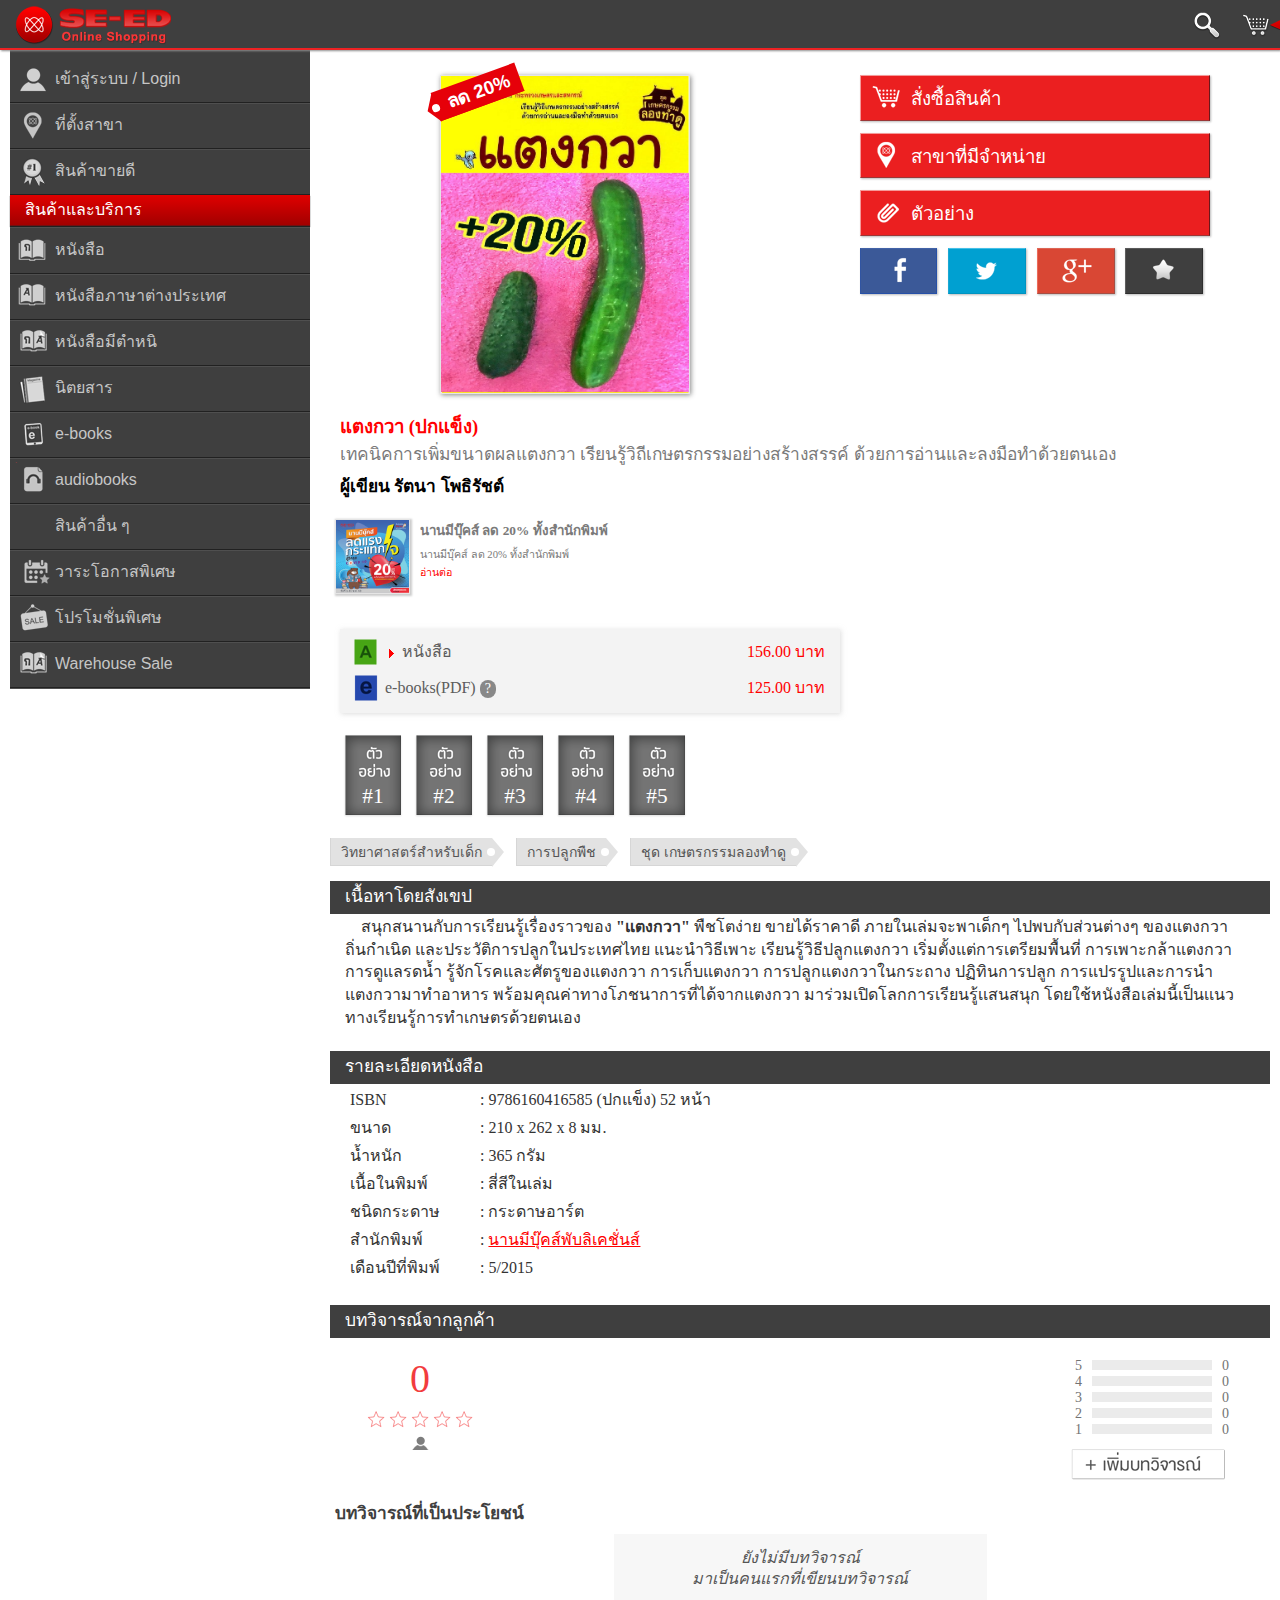
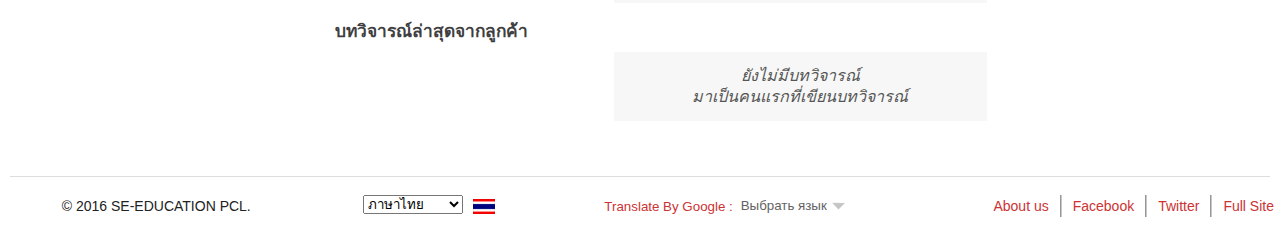
==== commit 23f05daa: "Update index.html" ====
--- a/w14-2/index.html
+++ b/w14-2/index.html
@@ -130,7 +130,7 @@
     <div style="clear:both;"></div>
     <div class="d-pro-name">แตงกวา (ปกแข็ง)</div>
     
-            <div class="d-pro-exc">เทคนิคการเพิ่มขนาดผลแตงกวา</div>
+            <div class="d-pro-exc">เทคนิคการเพิ่มขนาดผลแตงกวา เรียนรู้วิถีเกษตรกรรมอย่างสร้างสรรค์ ด้วยการอ่านและลงมือทำด้วยตนเอง</div>
             
                 <div class="d-pro-au">ผู้เขียน <a id="au-tr" href="https://m.se-ed.com/Search/Result/author?key=%e0%b8%a3%e0%b8%b1%e0%b8%95%e0%b8%99%e0%b8%b2+%e0%b9%82%e0%b8%9e%e0%b8%98%e0%b8%b4%e0%b8%a3%e0%b8%b1%e0%b8%8a%e0%b8%95%e0%b9%8c" title="">รัตนา โพธิรัชต์</a></div>
                 
@@ -326,4 +326,4 @@
 
 
 <div class="goog-te-spinner-pos"><div class="goog-te-spinner-animation"><svg xmlns="http://www.w3.org/2000/svg" class="goog-te-spinner" width="96px" height="96px" viewBox="0 0 66 66"><circle class="goog-te-spinner-path" fill="none" stroke-width="6" stroke-linecap="round" cx="33" cy="33" r="30"></circle></svg></div></div><iframe frameborder="0" class="goog-te-menu-frame skiptranslate" title="Язык виджета Google Переводчика" style="visibility: visible; box-sizing: content-box; width: 406px; height: 274px; display: none;" src="index_1.html"></iframe></body>
-</html>+</html>
